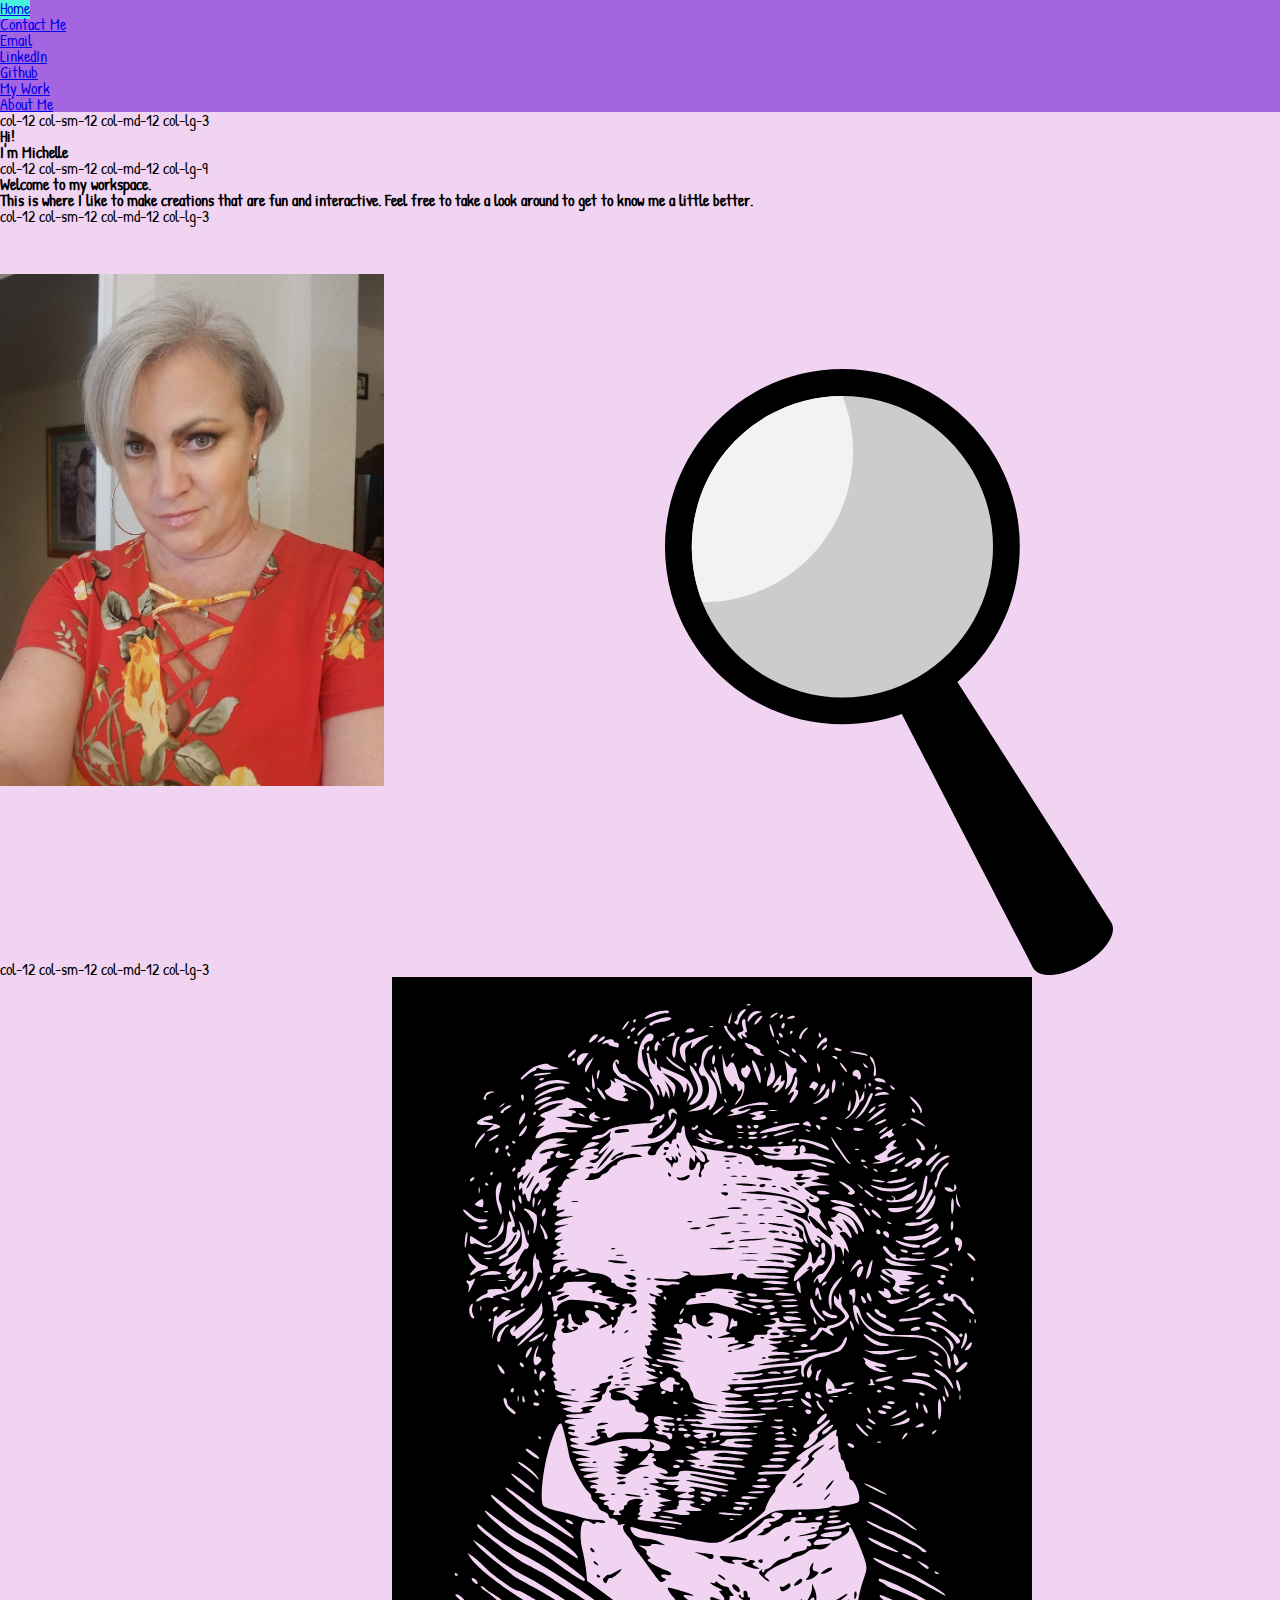
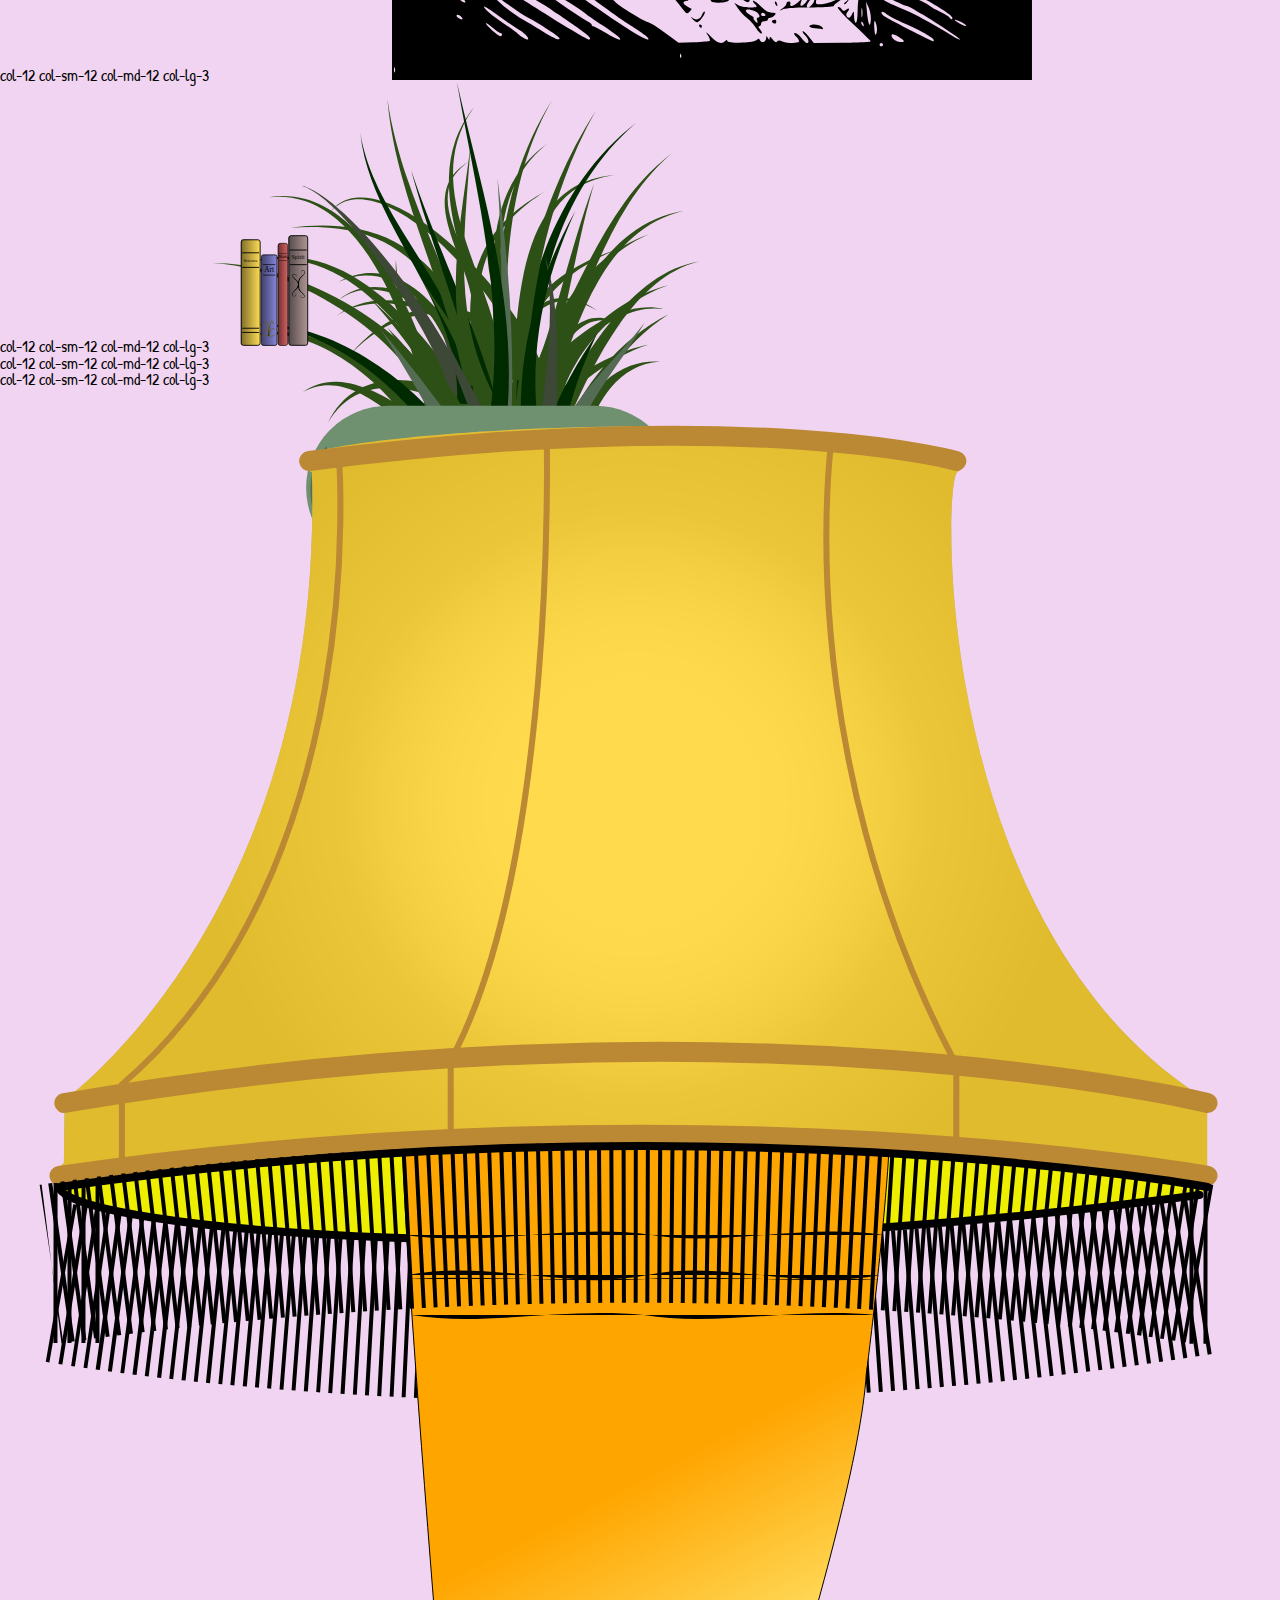
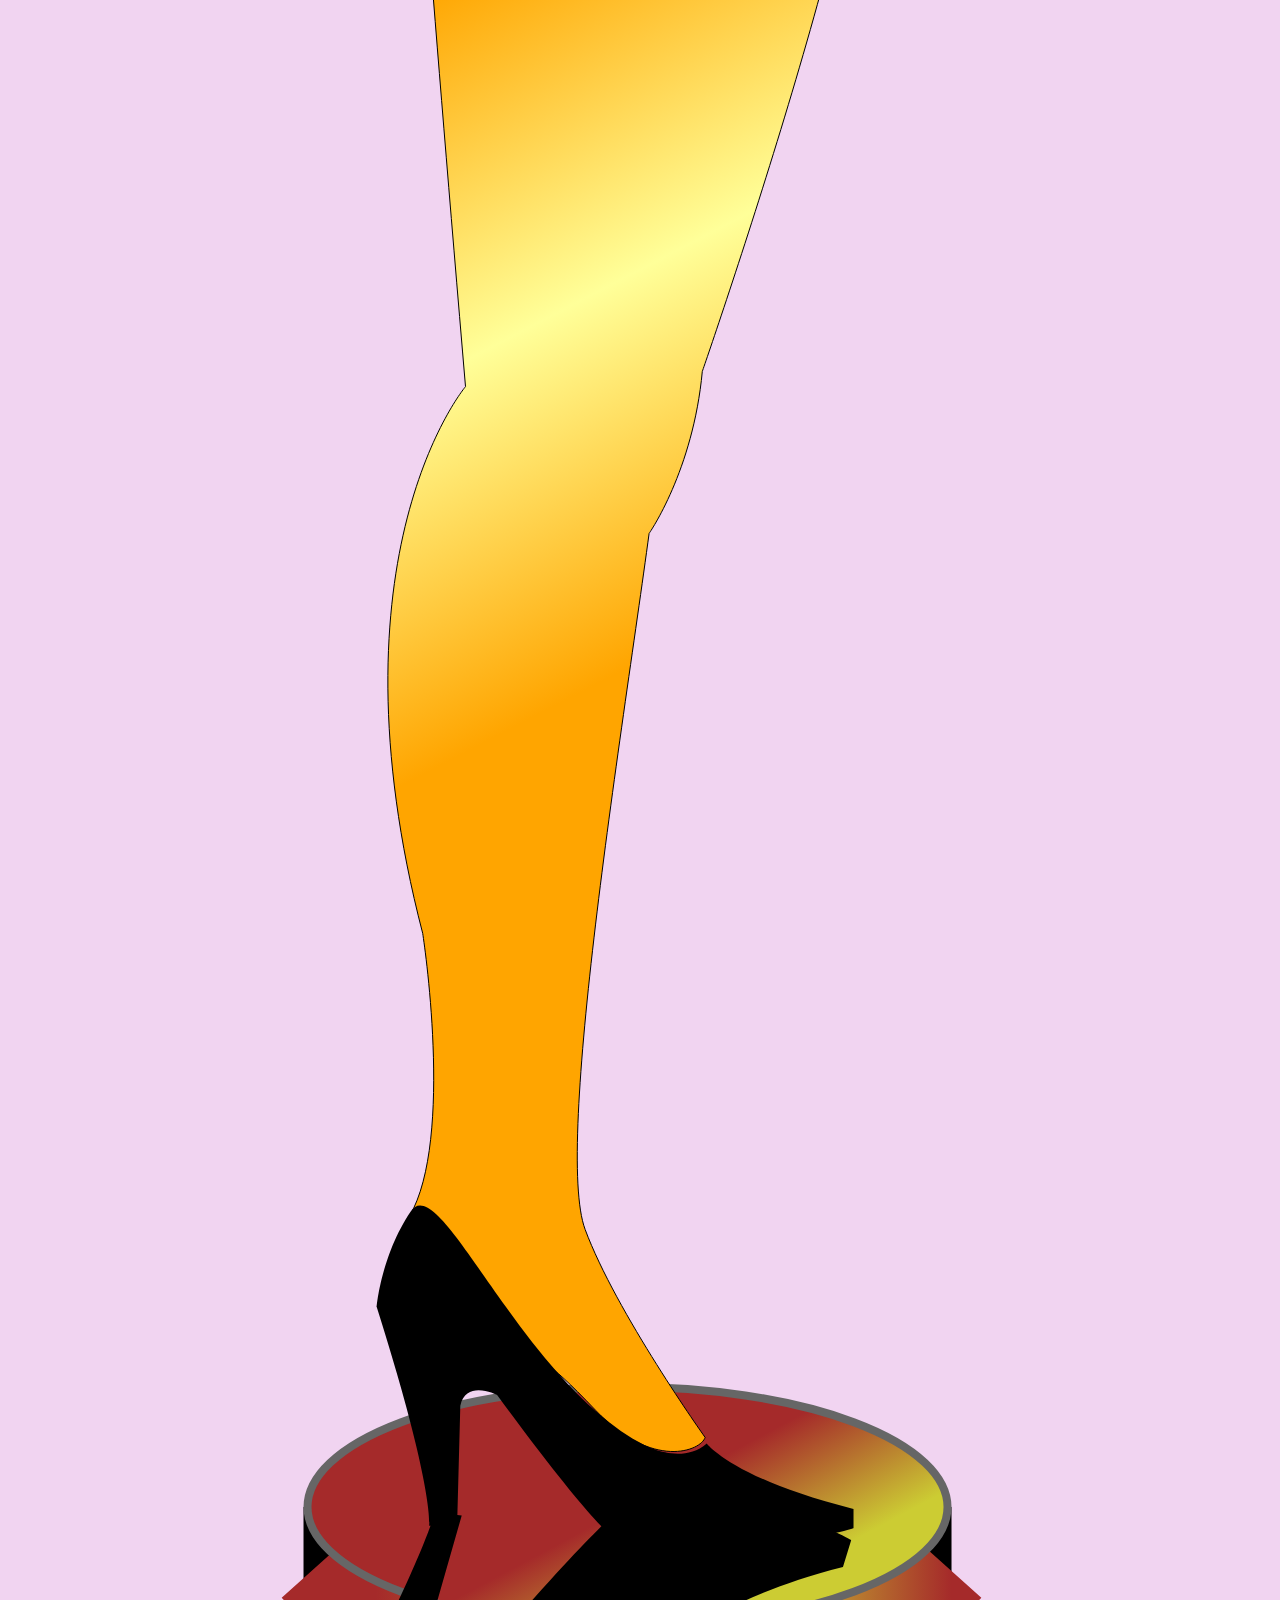
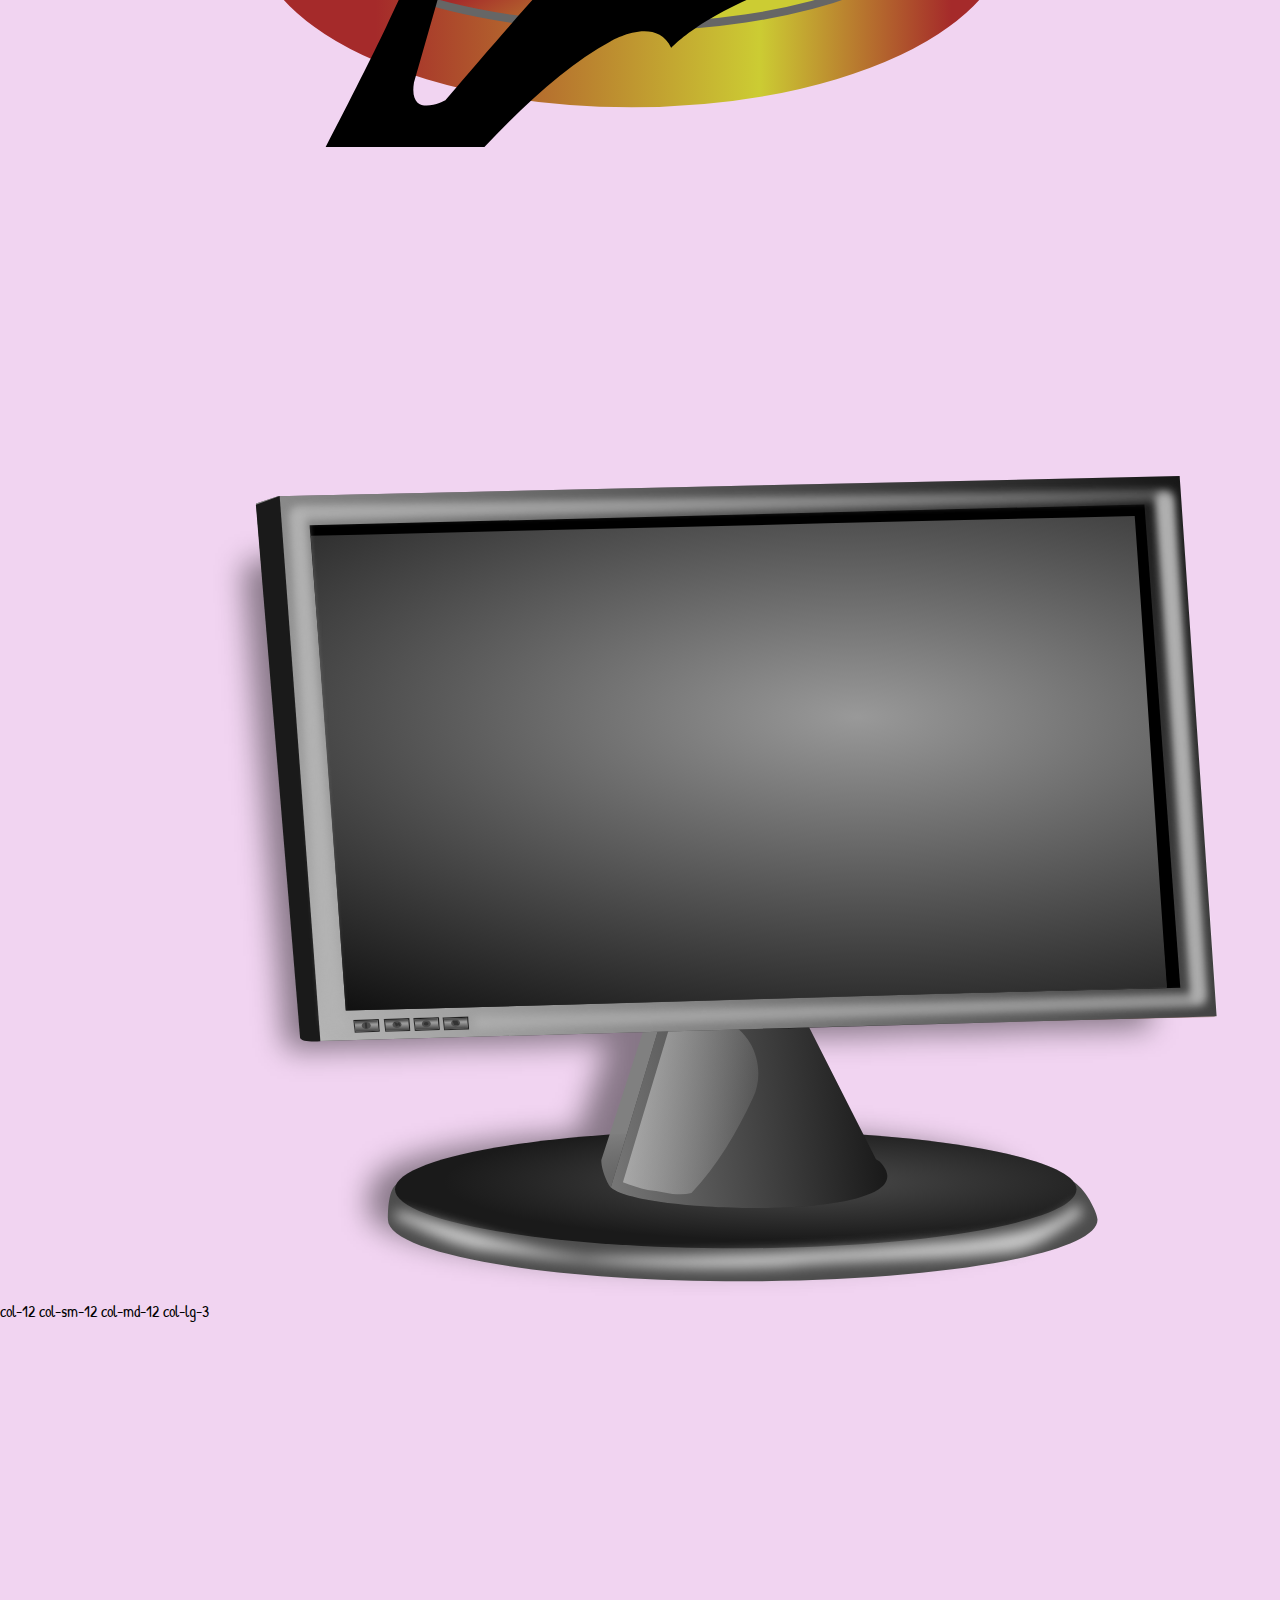
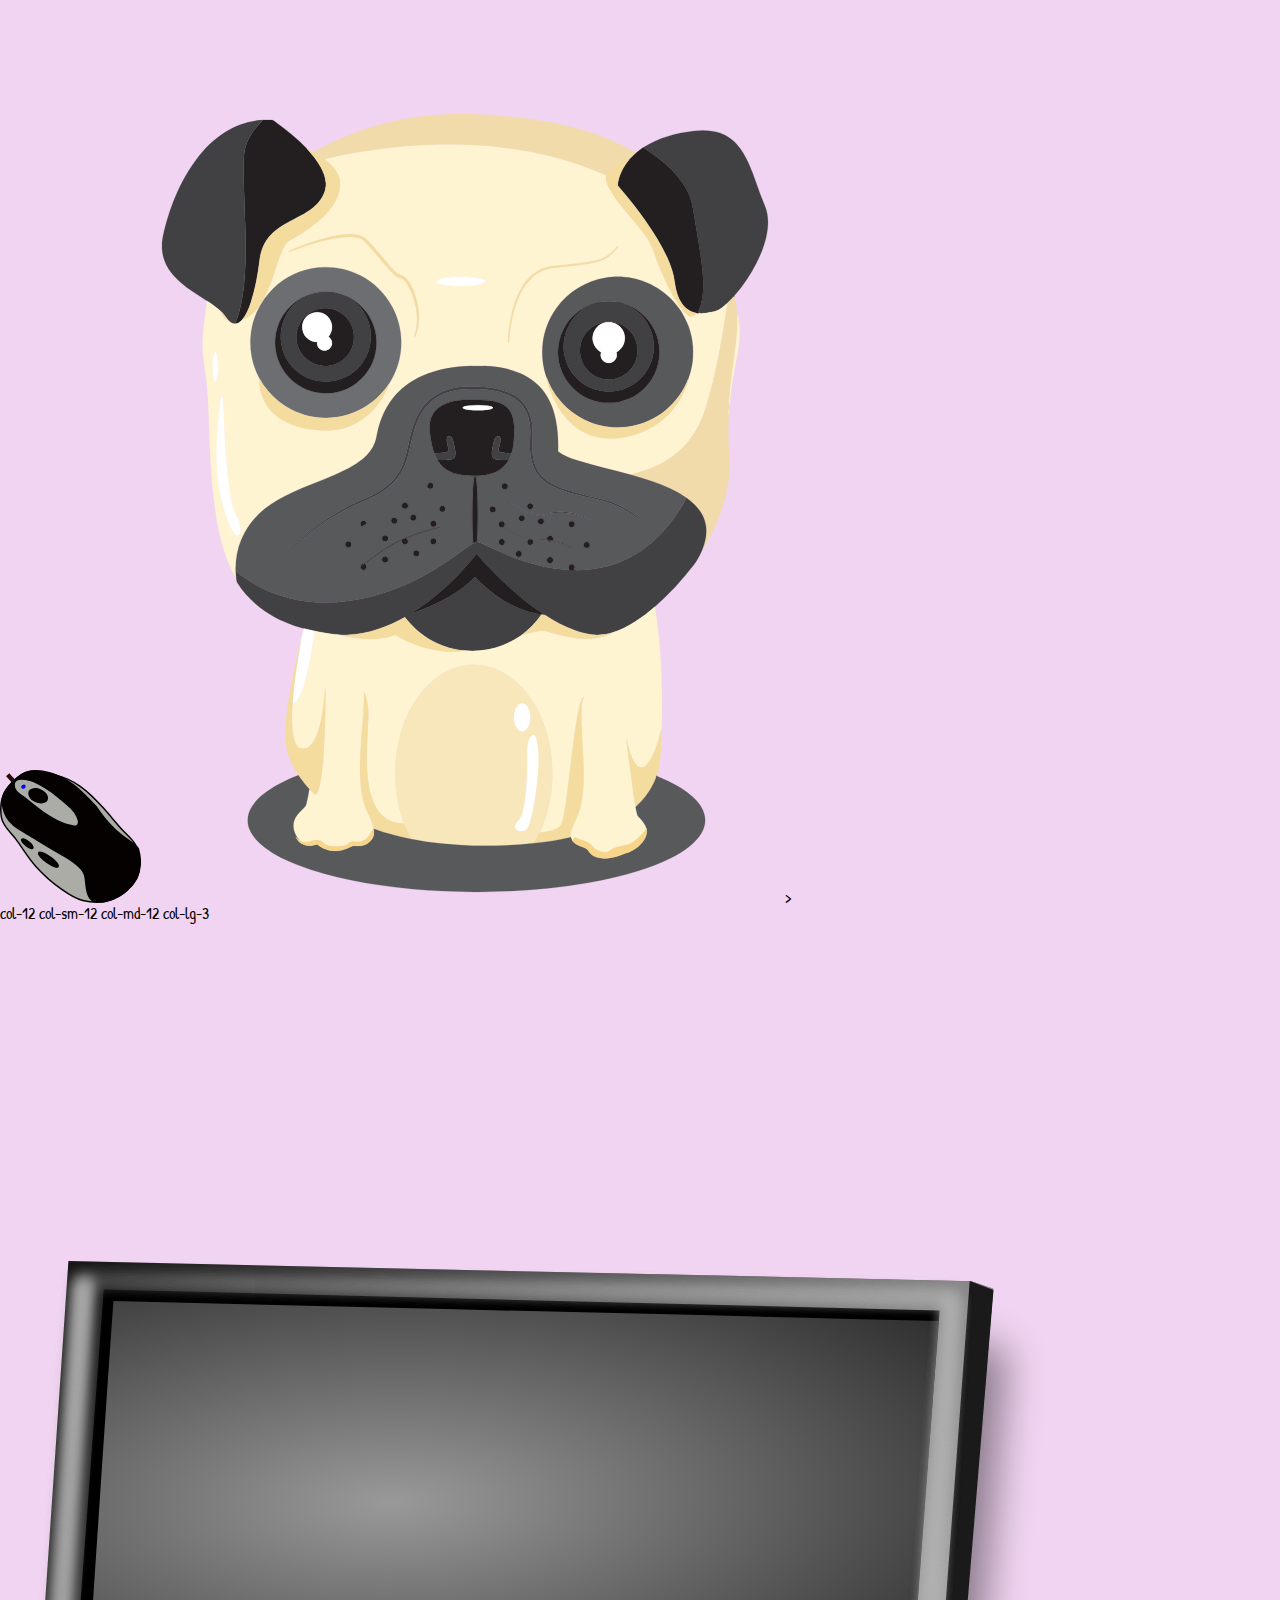
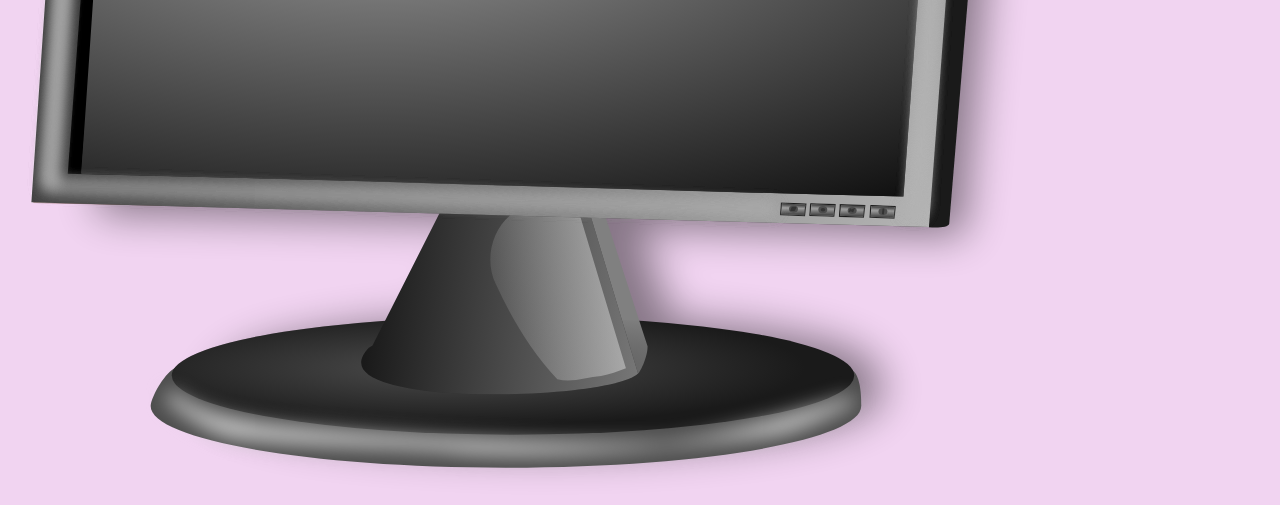
==== index.html @ cac2858b "worked on intro image" ====
<!DOCTYPE html>
<html lang="en">

<head>
  <meta charset="UTF-8" />
  <meta name="viewport" content="width=device-width, initial-scale=1.0" />
  <meta http-equiv="X-UA-Compatible" content="ie=edge" />
  <title>Michelle // portfolio-in Bootstrap</title>

  <!-- fonts -->
  <link rel="preconnect" href="https://fonts.gstatic.com" />
  <link href="https://fonts.googleapis.com/css2?family=Pacifico&display=swap" rel="stylesheet" />
  <link rel="preconnect" href="https://fonts.gstatic.com" />
  <link href="https://fonts.googleapis.com/css2?family=Patrick+Hand&display=swap" rel="stylesheet" />

  <!-- bootstrap -->
  <link href="https://cdn.jsdelivr.net/npm/bootstrap@5.0.1/dist/css/bootstrap.min.css" rel="stylesheet" integrity="sha384-+0n0xVW2eSR5OomGNYDnhzAbDsOXxcvSN1TPprVMTNDbiYZCxYbOOl7+AMvyTG2x"
    crossorigin="anonymous">


  <link rel="stylesheet" href="reset.css" />
  <!-- css -->
  <link rel="stylesheet" type="text/css" href="style.css" />
</head>

<body>

  <!-- nav -->
  <ul class="nav nav-tabs nav-fill">
    <li class="nav-item">
      <a class="nav-link active" aria-current="page" href="#home">Home</a>
    </li>
    <li class="nav-item dropdown">
      <a class="nav-link dropdown-toggle" data-bs-toggle="dropdown" href="#" contact-me role="button" aria-expanded="false">Contact Me</a>
      <ul class="dropdown-menu">
        <li><a class="dropdown-item" href="mailto:bertafamily@sbcglobal.net">Email</a></li>
        <li><a class="dropdown-item" href="https://linkedin.com/in/michelle-berta">LinkedIn</a></li>
        <li><a class="dropdown-item" href="https://github.com/MichelleBerta?tab=repositories">Github</a></li>
      </ul>
    </li>
    <li class="nav-item">
      <a class="nav-link" href="#" work>My Work</a>
    </li>
    <li class="nav-item">
      <a class="nav-link" href="#" about-me>About Me</a>
    </li>
  </ul>


  <!-- intro images bts -->

  <div class="container-fluid">
    <!-- row 1 -->
    <div class="row">
      <div class="col-12 col-sm-12 col-md-12 col-lg-3">
        col-12 col-sm-12 col-md-12 col-lg-3
        <h1>Hi! <br />I'm Michelle<br /></h1>
      </div>

      <div class="col-12 col-sm-12 col-md-12 col-lg-9">
        col-12 col-sm-12 col-md-12 col-lg-9
        <h3 class="welcome">
          Welcome to my workspace. <br />
          This is where I like to make
          creations that are fun and interactive.
          Feel free to take a look around to get to know me a little better.
        </h3>
      </div>
    </div>

    <!-- row 2 -->
    <div class="row">
      <div class="col-12 col-sm-12 col-md-12 col-lg-3">
        col-12 col-sm-12 col-md-12 col-lg-3
        <img src="assets/images/headshot copy.jpg" class="img-fluid" id="headshot" alt="headshot of Michelle in red dress" />
      </div>

      <div class="col-12 col-sm-12 col-md-12 col-lg-3">
        col-12 col-sm-12 col-md-12 col-lg-3


        <img class="img-fluid" id="left-books" src="assets/images/graphics/Books.svg" alt="bookshelf" />

        <img class="img-fluid" id="magnifying-glass" src="assets/images/graphics/magnifying-glass.svg" alt="magnifying-glass" />

      </div>
     

      <div class="col-12 col-sm-12 col-md-12 col-lg-3">
        col-12 col-sm-12 col-md-12 col-lg-3


        <img class="img-fluid" id="Beethoven" src="assets/images/graphics/Ludwig-van-Beethoven.svg" alt="photo of Beethoven" />
      </div>

      <div class="col-12 col-sm-12 col-md-12 col-lg-3">
        col-12 col-sm-12 col-md-12 col-lg-3

        <img class="img-fluid" id="plant" src="assets/images/graphics/Potted-Grass.svg" alt="potted plant" />

        <img class="img-fluid" id="left-books" src="assets/images/graphics/Books.svg" alt="bookshelf" />

      </div>

    </div>
    <!-- row 3 -->
    <div class="row">
      <div class="col-12 col-sm-12 col-md-12 col-lg-3">
        col-12 col-sm-12 col-md-12 col-lg-3


      </div>
      <div class="col-12 col-sm-12 col-md-12 col-lg-3">
        col-12 col-sm-12 col-md-12 col-lg-3
        <img class="img-fluid" id="lamp" src="assets/images/graphics/leglamp.svg" alt="leglamp glow of electric sex" />

      </div>
      <div class="col-12 col-sm-12 col-md-12 col-lg-3">
        col-12 col-sm-12 col-md-12 col-lg-3
        <img class="img-fluid" id="left-monitor" src="assets/images/graphics/monitor-left.svg" alt="monitor" />

        <img class="img-fluid" id="mouse" src="assets/images/graphics/mouse.svg" alt="mouse" />

        <img class="img-fluid" id="pug" src="assets/images/graphics/pug.svg" alt="pug" />>
      </div>

      <div class="col-12 col-sm-12 col-md-12 col-lg-3">
        col-12 col-sm-12 col-md-12 col-lg-3
        <img class="img-fluid" id="right-monitor" src="assets/images/graphics/monitor-right.svg" alt="monitor" />

      </div>

    </div>

  </div>















  </div>



  <script src="https://cdn.jsdelivr.net/npm/bootstrap@5.0.1/dist/js/bootstrap.bundle.min.js" integrity="sha384-gtEjrD/SeCtmISkJkNUaaKMoLD0//ElJ19smozuHV6z3Iehds+3Ulb9Bn9Plx0x4"
    crossorigin="anonymous"></script>
---- style.css ----
* {
    font-family: "Patrick Hand", cursive;
    --purple: #a565e0;
    --charcoal: #39373b;
    --mint: #46f2db;
    --light: #f8f9fa;
    --pink: #f1d4f1;
    --yellow: #f5f3bf;
  }
  
  body {
    background-color: var(--pink);
  }
  
  .nav {
      background-color: var(--purple);
      color: var(--light);
  }

  .active {
      background-color: var(--mint);
  }


/* Row 1 of workspace images */
#left-books {
    max-width: 13%;
    margin-top: 5%;
    margin-left: -40%;
  }
  
  #magnifying-glass {
    max-width: 35%;
    margin-left: 62%;
    margin-top: -43%;
  }
  
  #Beethoven {
    max-width: 50%;
    margin-left: 14%;
    margin-top: 0%;
  }
  
  #plant {
    max-width: 38%;
    margin-bottom: -17%;
  }
  
  #right-books {
    max-width: 24%;
    margin-left: 72%;
    margin-top: -147%;
  }
  
  /* Row 2 of workspace images */
  #left-monitor {
    max-width: 83%;
    margin-top: 23%;
  }
  
  #right-monitor {
    max-width: 83%;
    margin-top: 24%;
    margin-right: 10%;
  }
  
  #mouse {
    max-width: 11%;
  }
  
  /* Row 3 of workspace images */
  #pug {
    max-width: 50%;
    margin-top: 30%;
  }
  
  /* #workspace {
    max-width: 100%;
    display: block;
    margin: auto;
  } */
  
  #headshot {
    max-width: 30%;
    display: block;
    padding-top: 50px;
  }

  /* DARK MODE */
.dark {
    background-color: var(--charcoal);
}

.dark h1,
.dark h3,
.dark .card,
.dark .card-title {
  color: var(--mint);
}
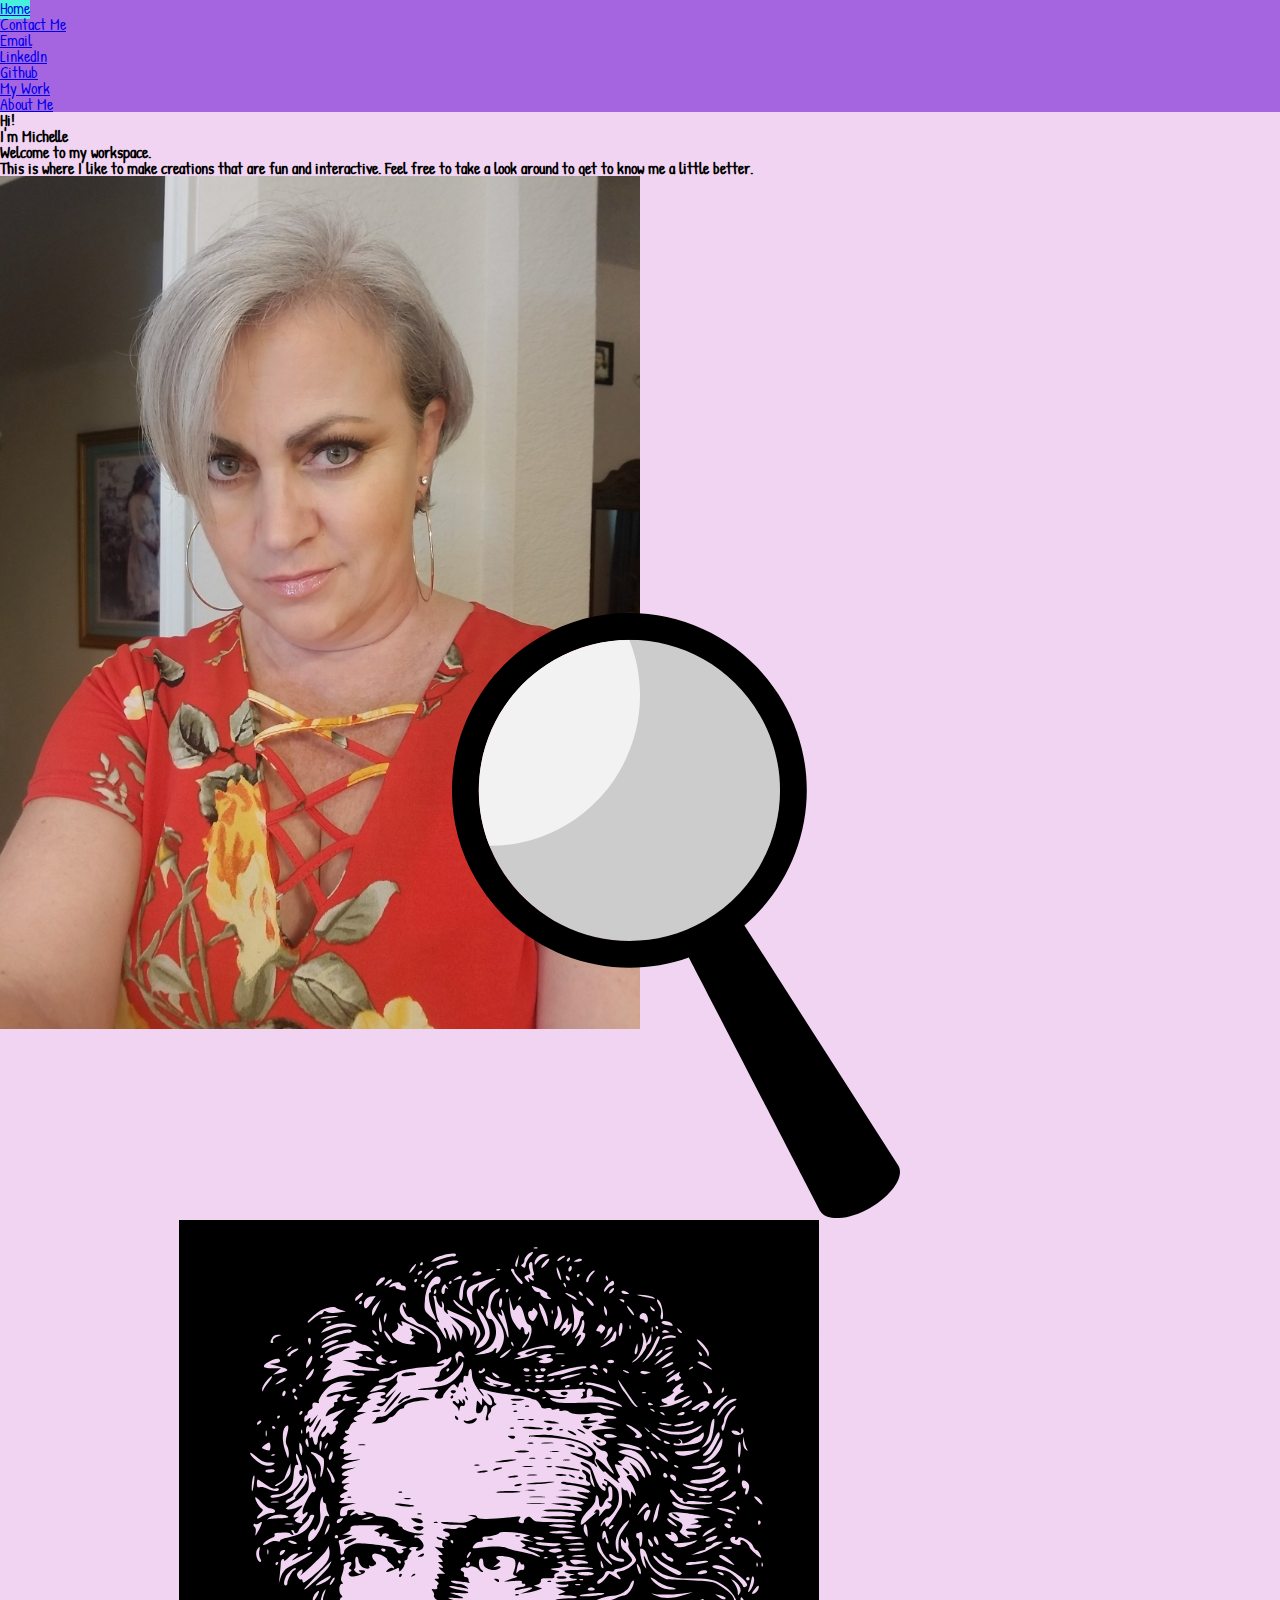
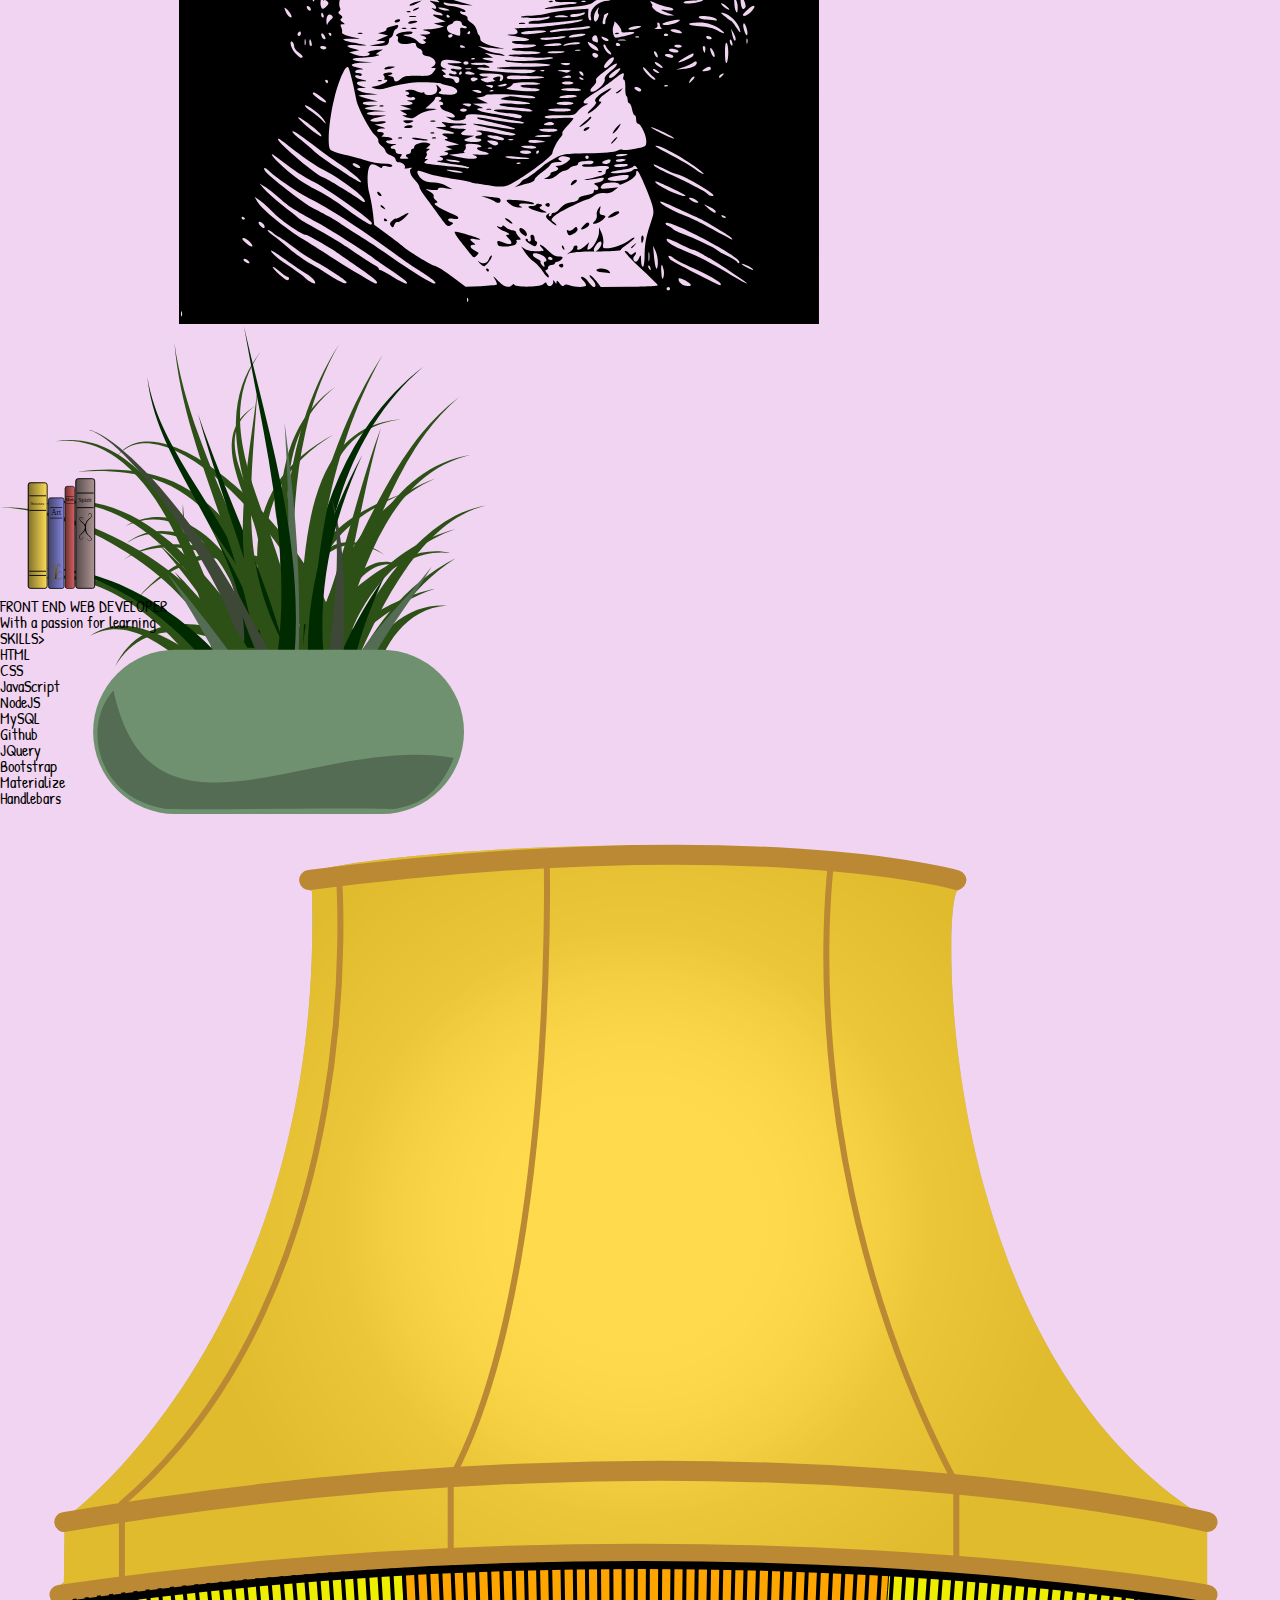
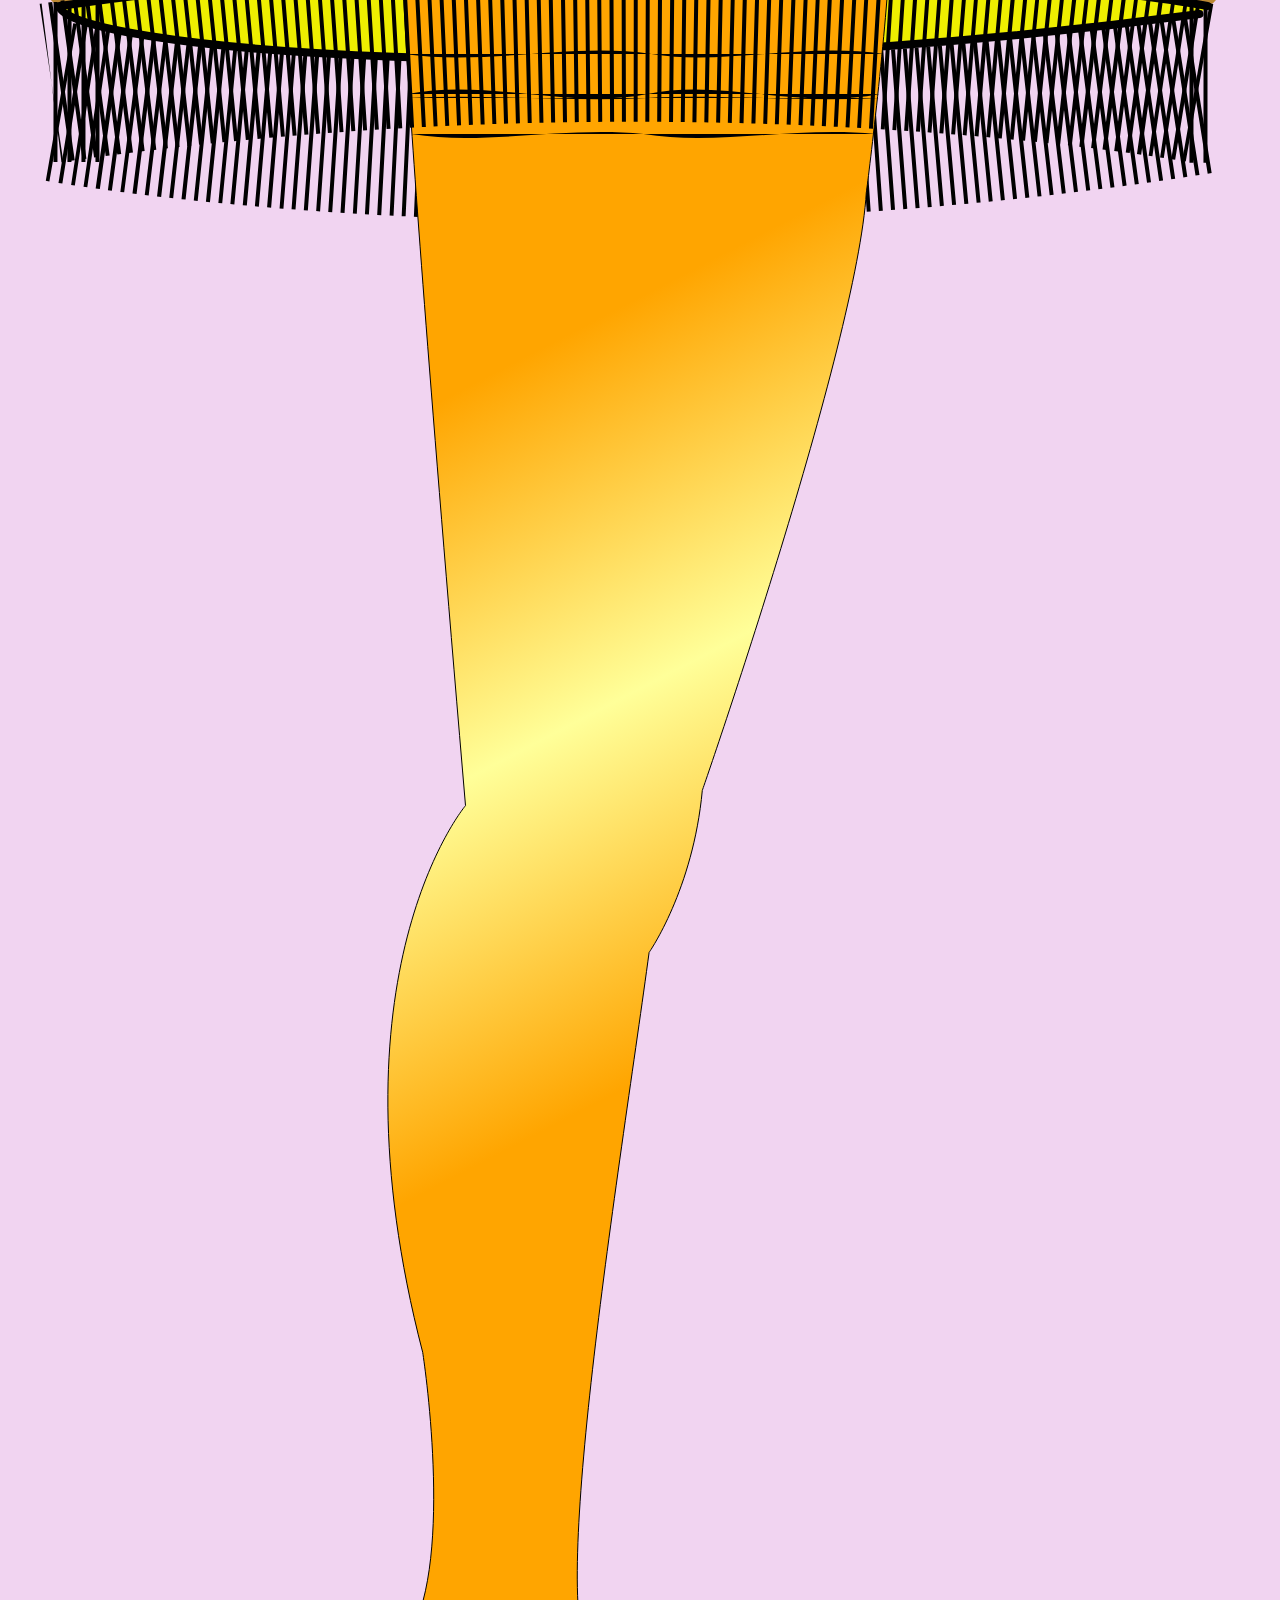
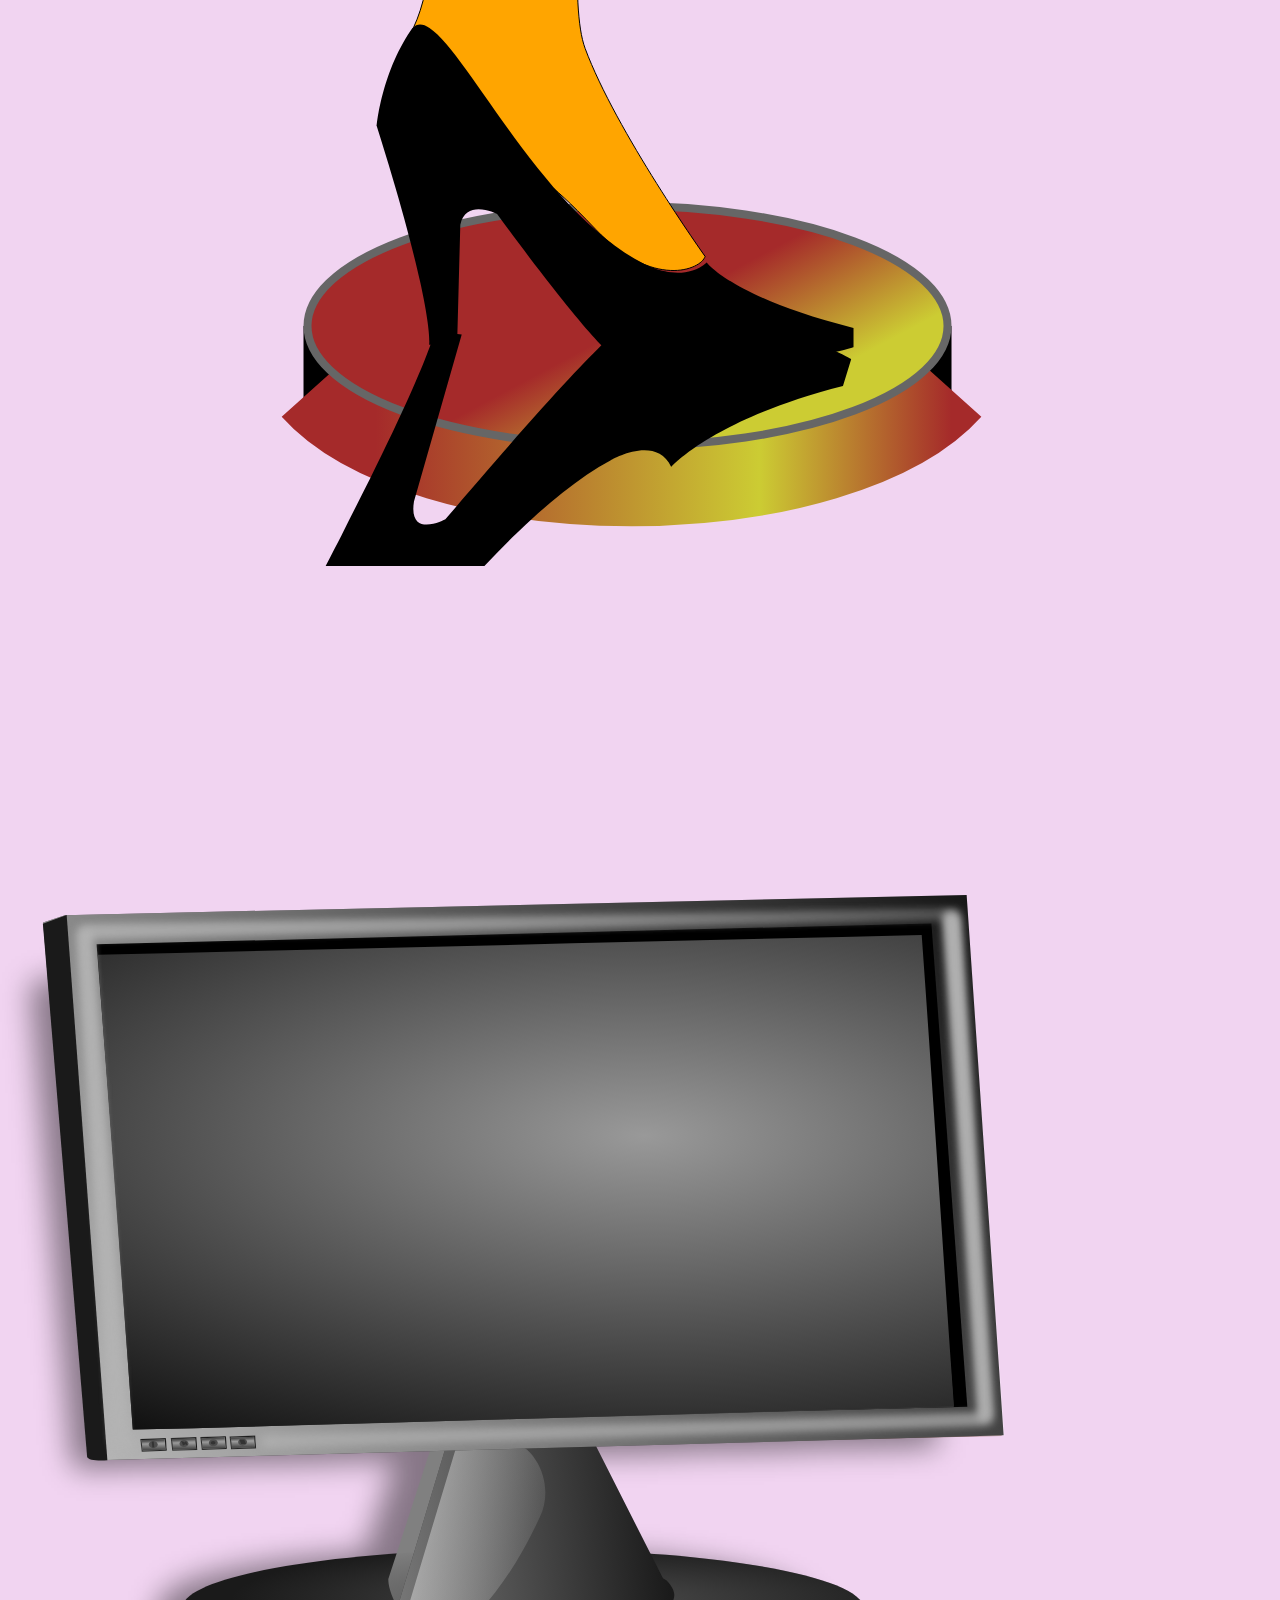
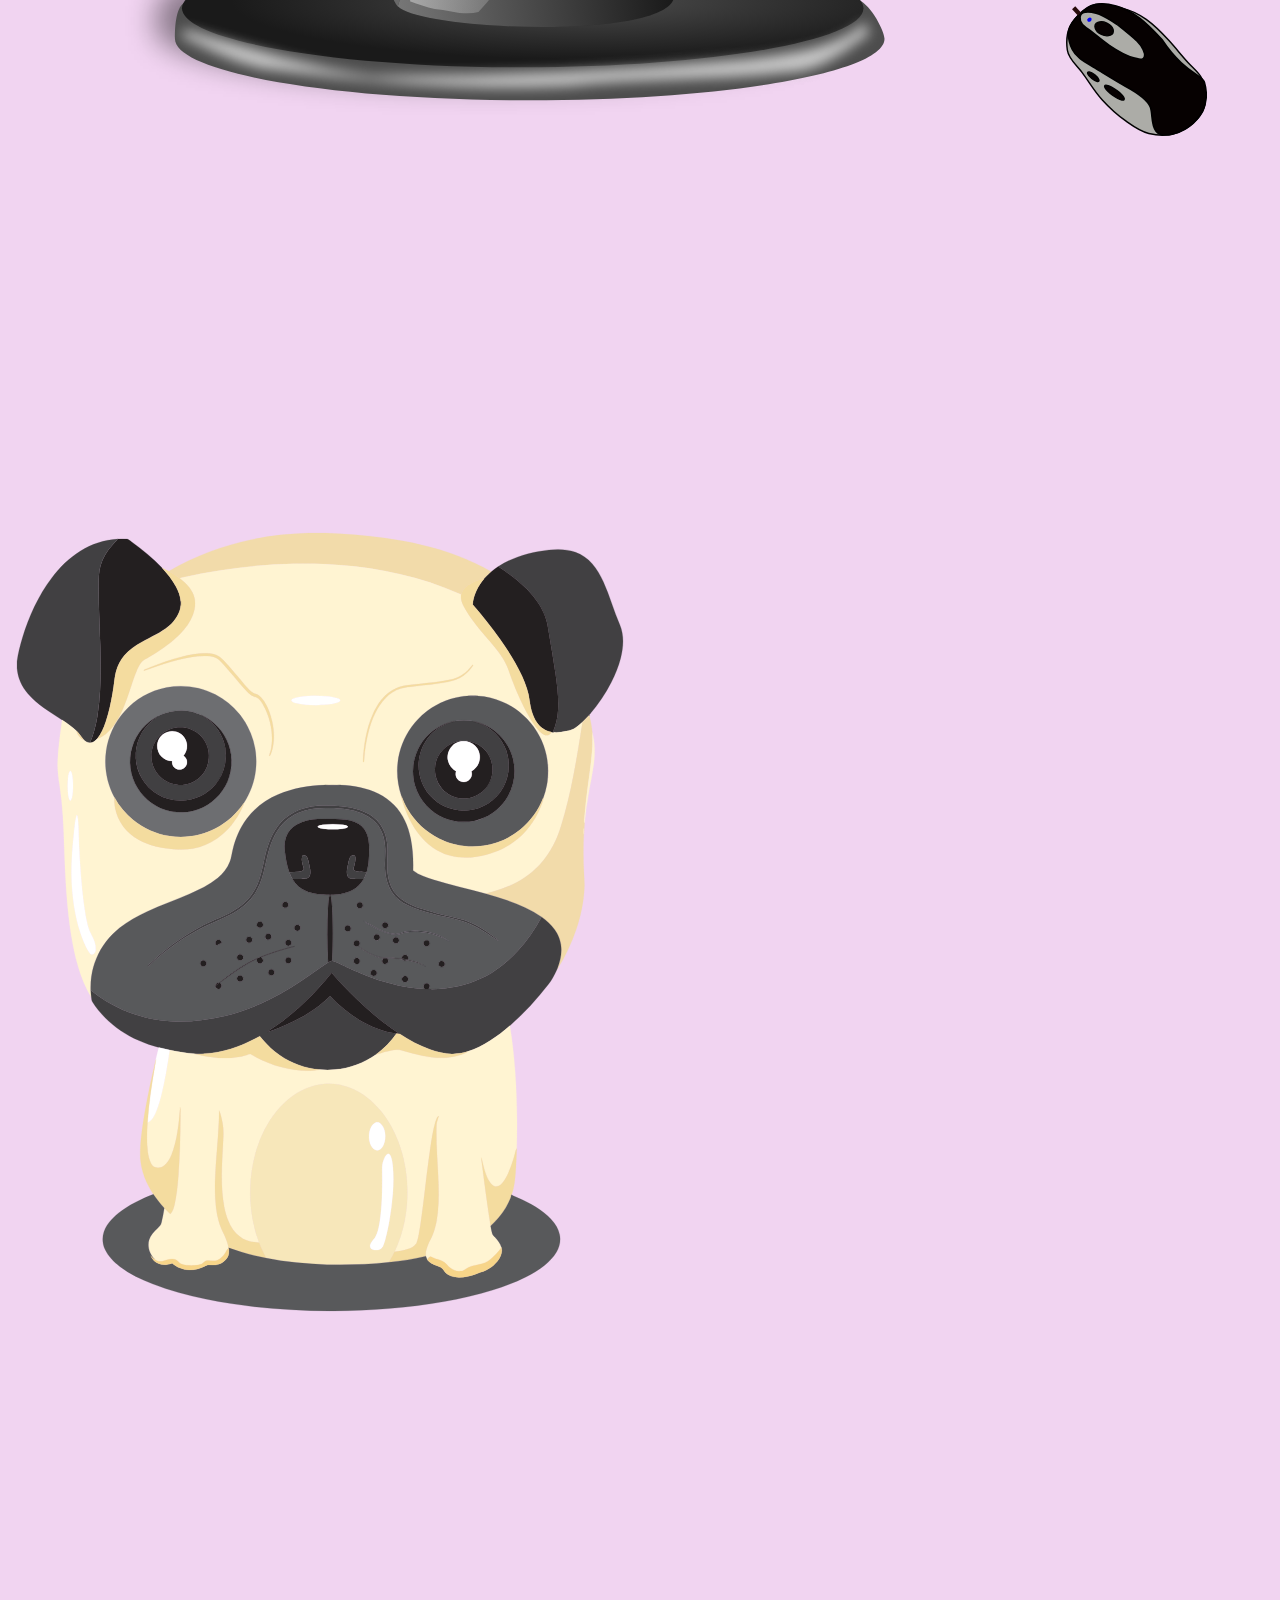
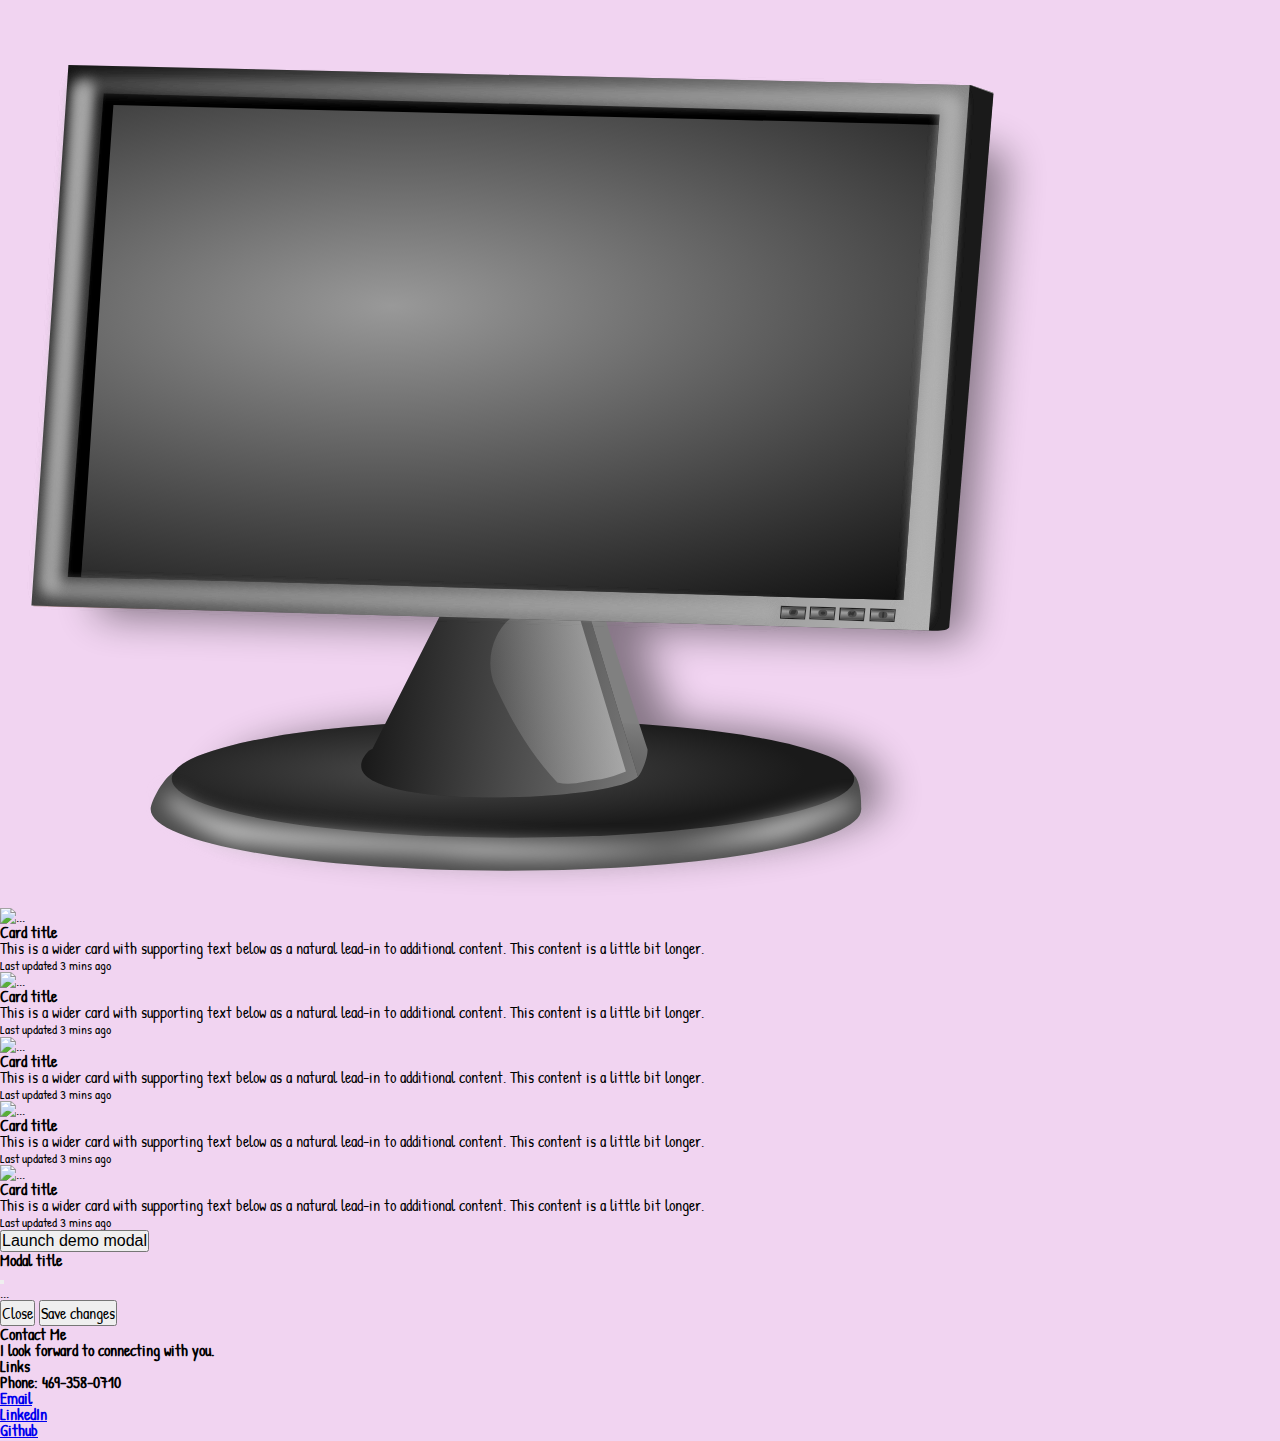
==== commit 3f86f5bd: "inserted place holders for work cards and about me modal" ====
--- a/index.html
+++ b/index.html
@@ -53,12 +53,10 @@
     <!-- row 1 -->
     <div class="row">
       <div class="col-12 col-sm-12 col-md-12 col-lg-3">
-        col-12 col-sm-12 col-md-12 col-lg-3
         <h1>Hi! <br />I'm Michelle<br /></h1>
       </div>
 
       <div class="col-12 col-sm-12 col-md-12 col-lg-9">
-        col-12 col-sm-12 col-md-12 col-lg-9
         <h3 class="welcome">
           Welcome to my workspace. <br />
           This is where I like to make
@@ -71,84 +69,173 @@
     <!-- row 2 -->
     <div class="row">
       <div class="col-12 col-sm-12 col-md-12 col-lg-3">
-        col-12 col-sm-12 col-md-12 col-lg-3
-        <img src="assets/images/headshot copy.jpg" class="img-fluid" id="headshot" alt="headshot of Michelle in red dress" />
-      </div>
-
-      <div class="col-12 col-sm-12 col-md-12 col-lg-3">
-        col-12 col-sm-12 col-md-12 col-lg-3
-
-
+        <img src="assets/images/headshot copy.jpg" class="img-fluid rounded-circle"
+        id="headshot" alt="headshot of Michelle in red dress" />
+      </div>
+
+      <div class="col-12 col-sm-12 col-md-12 col-lg-3">
         <img class="img-fluid" id="left-books" src="assets/images/graphics/Books.svg" alt="bookshelf" />
 
         <img class="img-fluid" id="magnifying-glass" src="assets/images/graphics/magnifying-glass.svg" alt="magnifying-glass" />
-
-      </div>
-     
-
-      <div class="col-12 col-sm-12 col-md-12 col-lg-3">
-        col-12 col-sm-12 col-md-12 col-lg-3
-
-
+      </div>
+
+      <div class="col-12 col-sm-12 col-md-12 col-lg-3">
         <img class="img-fluid" id="Beethoven" src="assets/images/graphics/Ludwig-van-Beethoven.svg" alt="photo of Beethoven" />
       </div>
 
       <div class="col-12 col-sm-12 col-md-12 col-lg-3">
-        col-12 col-sm-12 col-md-12 col-lg-3
-
         <img class="img-fluid" id="plant" src="assets/images/graphics/Potted-Grass.svg" alt="potted plant" />
 
         <img class="img-fluid" id="left-books" src="assets/images/graphics/Books.svg" alt="bookshelf" />
 
       </div>
-
-    </div>
+    </div>
+
     <!-- row 3 -->
     <div class="row">
       <div class="col-12 col-sm-12 col-md-12 col-lg-3">
-        col-12 col-sm-12 col-md-12 col-lg-3
-
-
-      </div>
-      <div class="col-12 col-sm-12 col-md-12 col-lg-3">
-        col-12 col-sm-12 col-md-12 col-lg-3
+        <P>FRONT END WEB DEVELOPER<br />
+          With a passion for learning</P>
+        <ul class="skills">SKILLS>
+          <li>HTML</li>
+          <li>CSS</li>
+          <li>JavaScript</li>
+          <li>NodeJS</li>
+          <li>MySQL</li>
+          <li>Github</li>
+          <li>JQuery</li>
+          <li>Bootstrap</li>
+          <li>Materialize</li>
+          <li>Handlebars</li>
+        </ul>
+      </div>
+      <div class="col-12 col-sm-12 col-md-12 col-lg-3">
         <img class="img-fluid" id="lamp" src="assets/images/graphics/leglamp.svg" alt="leglamp glow of electric sex" />
 
       </div>
       <div class="col-12 col-sm-12 col-md-12 col-lg-3">
-        col-12 col-sm-12 col-md-12 col-lg-3
         <img class="img-fluid" id="left-monitor" src="assets/images/graphics/monitor-left.svg" alt="monitor" />
 
         <img class="img-fluid" id="mouse" src="assets/images/graphics/mouse.svg" alt="mouse" />
 
-        <img class="img-fluid" id="pug" src="assets/images/graphics/pug.svg" alt="pug" />>
-      </div>
-
-      <div class="col-12 col-sm-12 col-md-12 col-lg-3">
-        col-12 col-sm-12 col-md-12 col-lg-3
+        <img class="img-fluid" id="pug" src="assets/images/graphics/pug.svg" alt="pug" />
+      </div>
+
+      <div class="col-12 col-sm-12 col-md-12 col-lg-3">
         <img class="img-fluid" id="right-monitor" src="assets/images/graphics/monitor-right.svg" alt="monitor" />
 
       </div>
-
-    </div>
-
-  </div>
-
-
-
-
-
-
-
-
-
-
-
-
-
-
-
-  </div>
+    </div>
+  </div>
+
+
+
+  <!-- work -->
+
+  <div class="card mb-3">
+    <img src="..." class="card-img-top" alt="...">
+    <div class="card-body">
+      <h5 class="card-title">Card title</h5>
+      <p class="card-text">This is a wider card with supporting text below as a natural lead-in to additional content. This content is a little bit longer.</p>
+      <p class="card-text"><small class="text-muted">Last updated 3 mins ago</small></p>
+    </div>
+  </div>
+
+  <div class="card mb-3">
+    <img src="..." class="card-img-top" alt="...">
+    <div class="card-body">
+      <h5 class="card-title">Card title</h5>
+      <p class="card-text">This is a wider card with supporting text below as a natural lead-in to additional content. This content is a little bit longer.</p>
+      <p class="card-text"><small class="text-muted">Last updated 3 mins ago</small></p>
+    </div>
+  </div>
+
+  <div class="card mb-3">
+    <img src="..." class="card-img-top" alt="...">
+    <div class="card-body">
+      <h5 class="card-title">Card title</h5>
+      <p class="card-text">This is a wider card with supporting text below as a natural lead-in to additional content. This content is a little bit longer.</p>
+      <p class="card-text"><small class="text-muted">Last updated 3 mins ago</small></p>
+    </div>
+  </div>
+
+  <div class="card mb-3">
+    <img src="..." class="card-img-top" alt="...">
+    <div class="card-body">
+      <h5 class="card-title">Card title</h5>
+      <p class="card-text">This is a wider card with supporting text below as a natural lead-in to additional content. This content is a little bit longer.</p>
+      <p class="card-text"><small class="text-muted">Last updated 3 mins ago</small></p>
+    </div>
+  </div>
+
+  <div class="card mb-3">
+    <img src="..." class="card-img-top" alt="...">
+    <div class="card-body">
+      <h5 class="card-title">Card title</h5>
+      <p class="card-text">This is a wider card with supporting text below as a natural lead-in to additional content. This content is a little bit longer.</p>
+      <p class="card-text"><small class="text-muted">Last updated 3 mins ago</small></p>
+    </div>
+  </div>
+
+  <!-- About Me -->
+
+  <!-- Scrollable modal -->
+  <!-- Button trigger modal -->
+  <button type="button" class="btn btn-primary" data-bs-toggle="modal" data-bs-target="#exampleModal">
+    Launch demo modal
+  </button>
+
+  <!-- Modal -->
+  <div class="modal fade" id="exampleModal" tabindex="-1" aria-labelledby="exampleModalLabel" aria-hidden="true">
+    <div class="modal-dialog">
+      <div class="modal-content">
+        <div class="modal-header">
+          <h5 class="modal-title" id="exampleModalLabel">Modal title</h5>
+          <button type="button" class="btn-close" data-bs-dismiss="modal" aria-label="Close"></button>
+        </div>
+        <div class="modal-body">
+          ...
+        </div>
+        <div class="modal-footer">
+          <button type="button" class="btn btn-secondary" data-bs-dismiss="modal">Close</button>
+          <button type="button" class="btn btn-primary">Save changes</button>
+        </div>
+      </div>
+    </div>
+  </div>
+
+  </div>
+
+  <!-- footer -->
+  <footer class="page-footer" id="footer">
+    <div class="row" id="contact">
+      <div class="col-lg-6 col-sm-12">
+        <h3 class="white-text">Contact Me</h3>
+        <h4>I look forward to connecting with you.
+        </h4>
+      </div>
+      <div class="col-lg-4 offset-lg-2 col-sm-12">
+        <h3 class="white-text">
+          Links</h3>
+        <h5>
+          <ul>
+            <li>
+              <a class="grey-text text-lighten-3">Phone: 469-358-0710</a>
+            </li>
+            <li>
+              <a class="grey-text text-lighten-3" href="mailto:bertafamily@sbcglobal.net" target="_blank">Email</a>
+            </li>
+            <li>
+              <a class="grey-text text-lighten-3" href="https://linkedin.com/in/michelle-berta" target="-blank">LinkedIn</a>
+            </li>
+            <li>
+              <a class="grey-text text-lighten-3" href="https://github.com/MichelleBerta?tab=repositories" target="_blank">Github</a>
+            </li>
+          </ul>
+        </h5>
+      </div>
+    </div>
+  </footer>
 
 
 
--- a/style.css
+++ b/style.css
@@ -74,16 +74,10 @@
     margin-top: 30%;
   }
   
-  /* #workspace {
-    max-width: 100%;
-    display: block;
-    margin: auto;
-  } */
   
   #headshot {
-    max-width: 30%;
     display: block;
-    padding-top: 50px;
+    max-width: 50%;
   }
 
   /* DARK MODE */
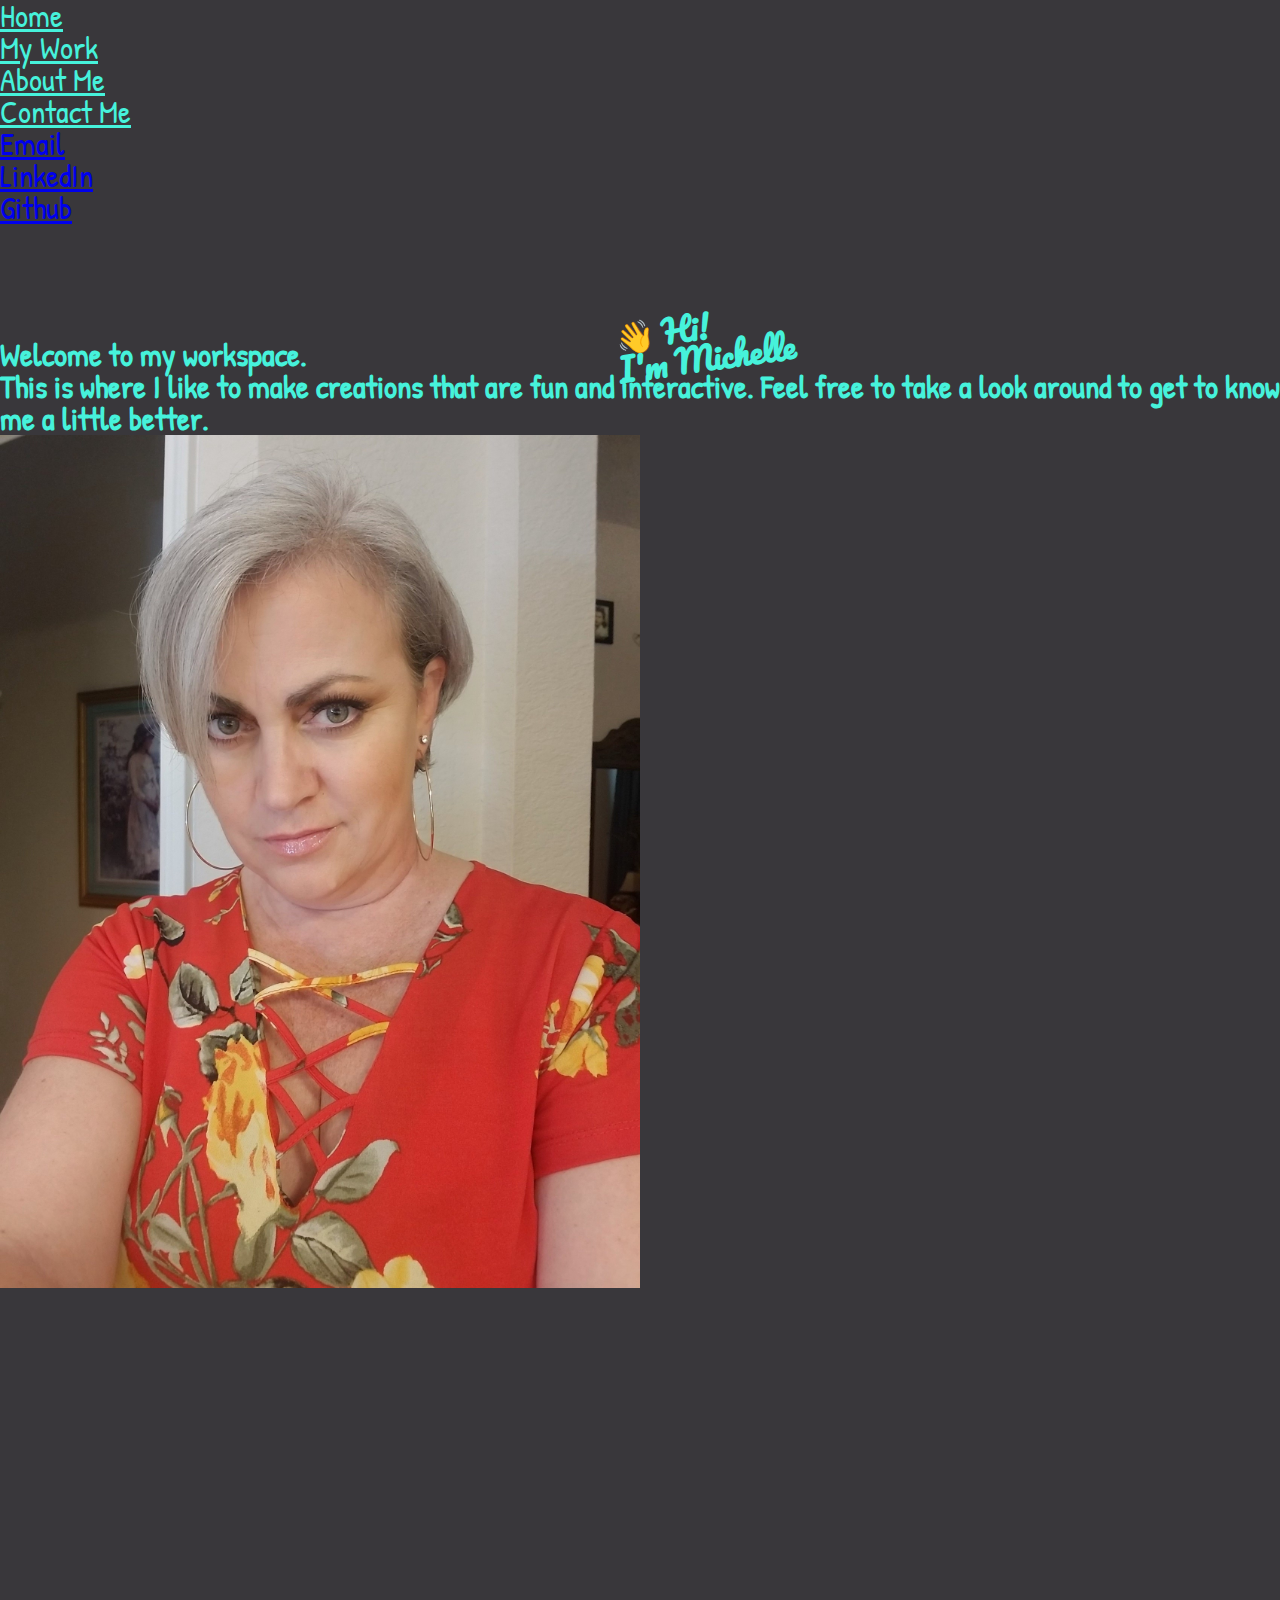
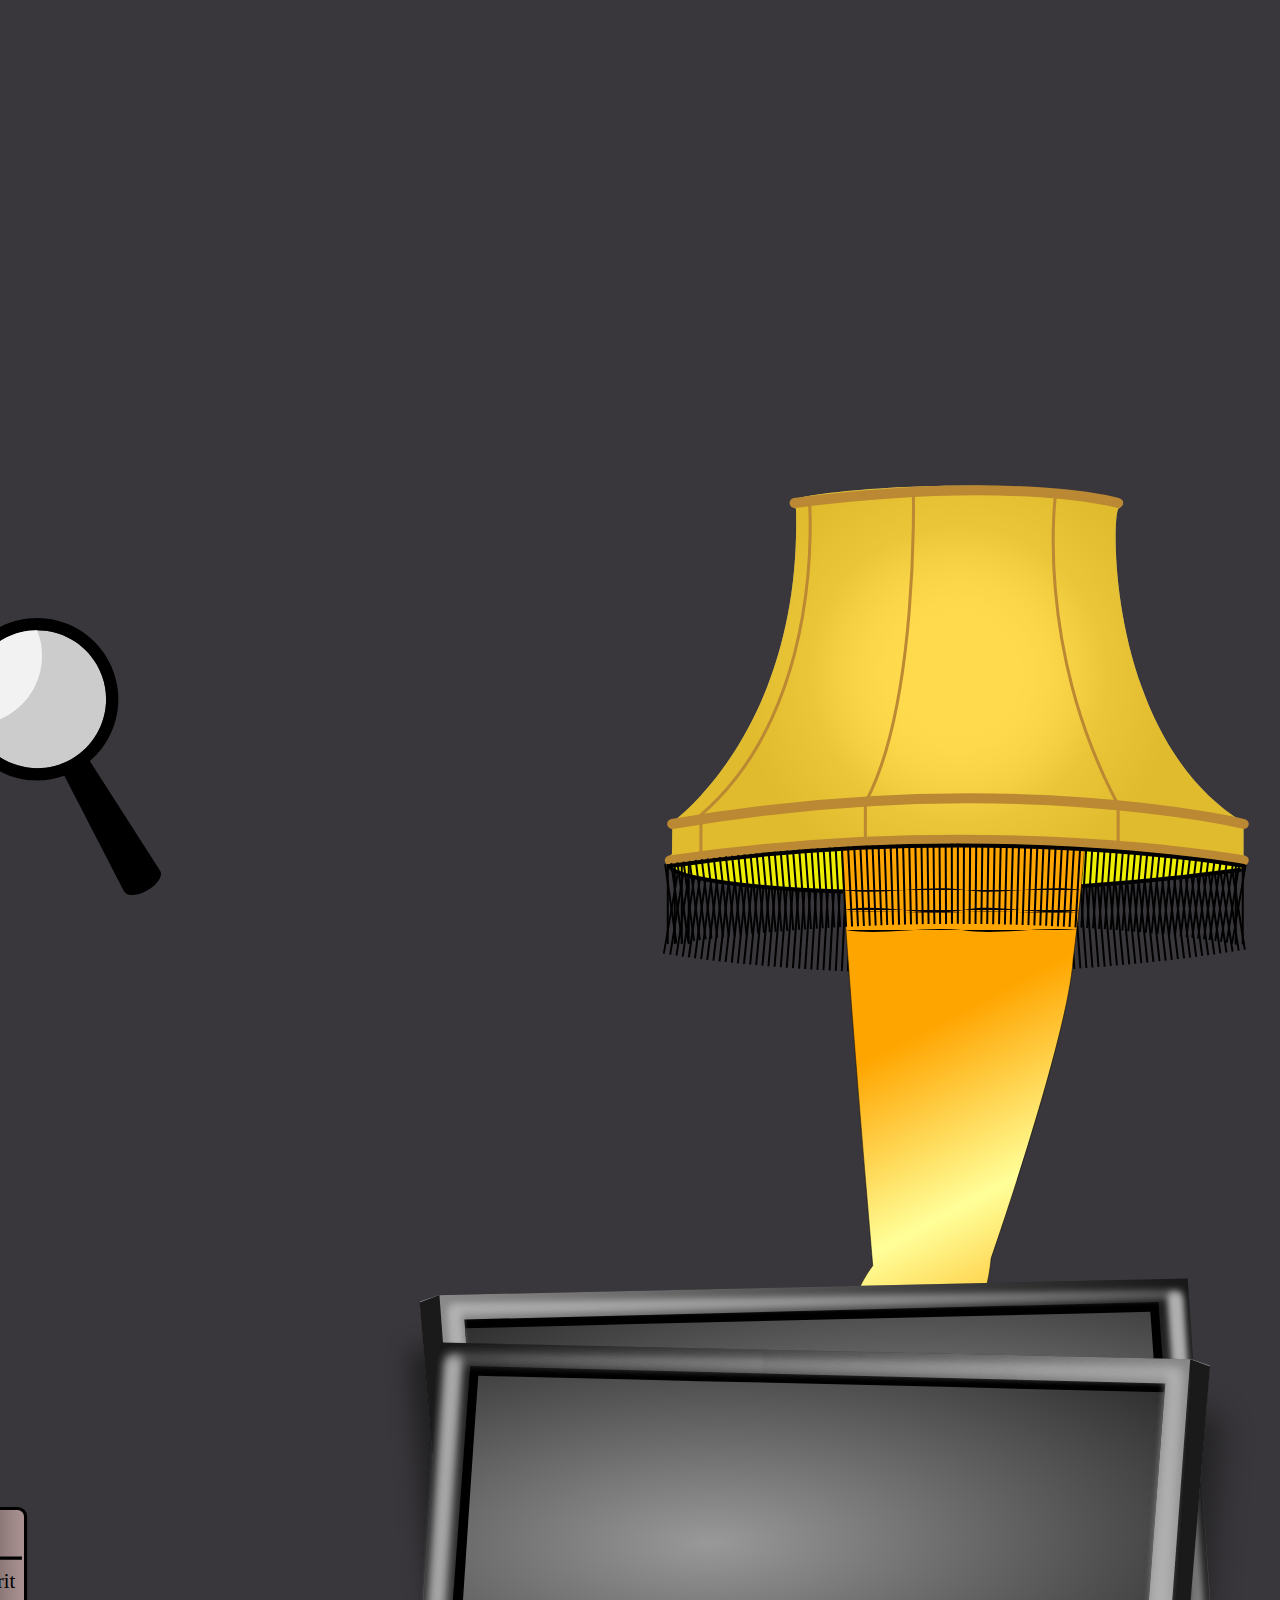
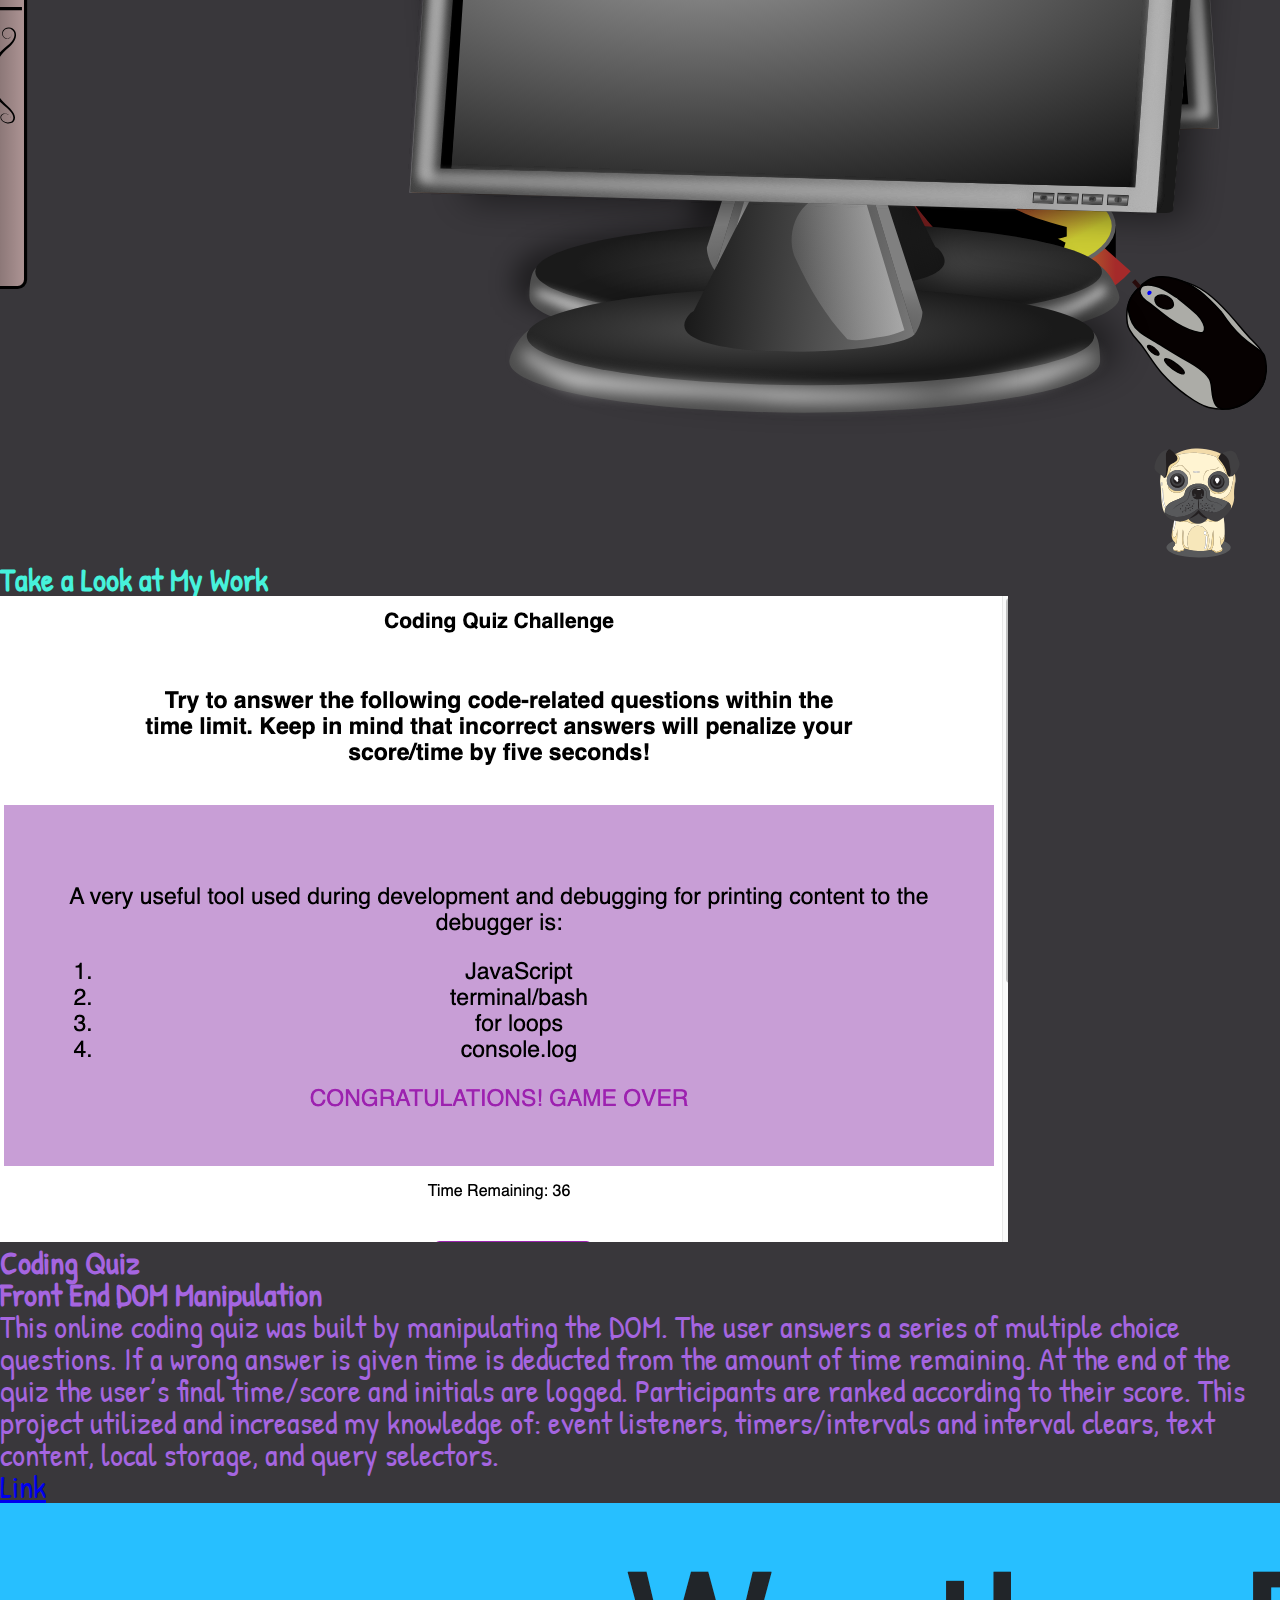
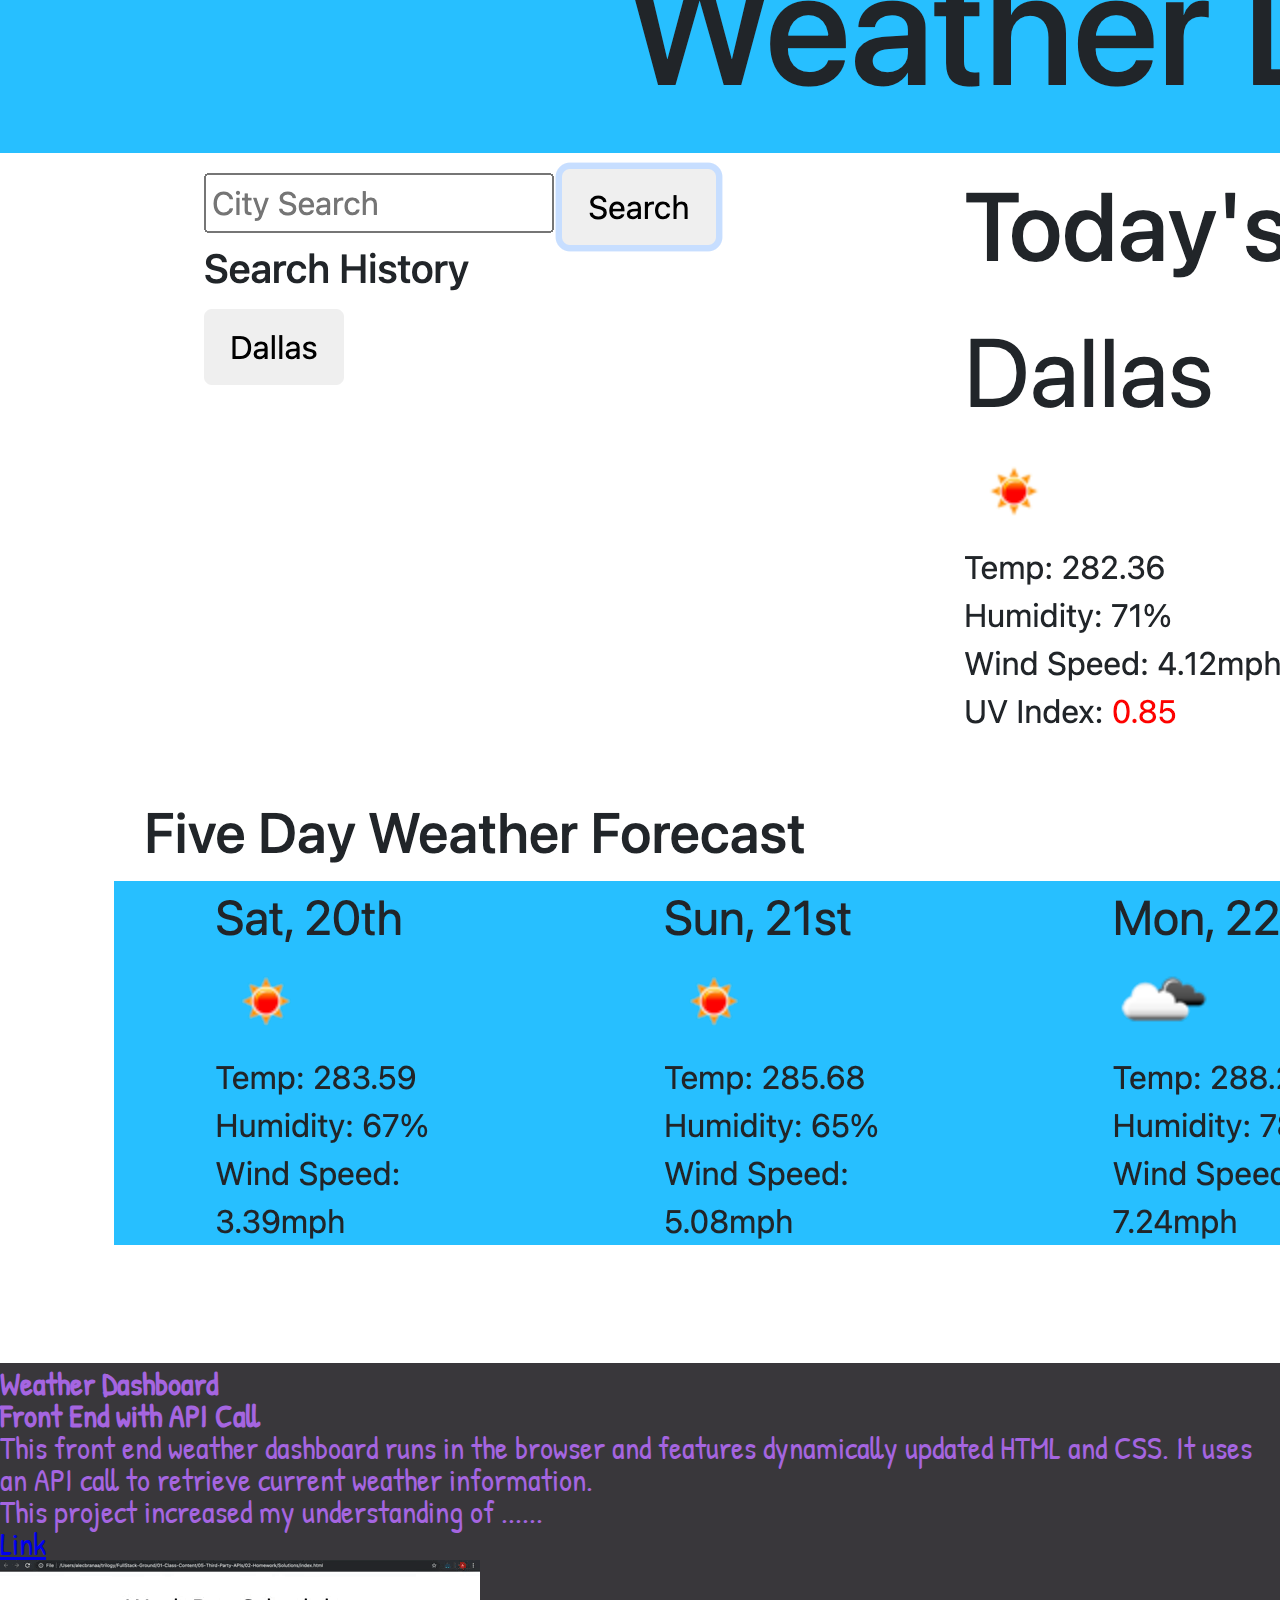
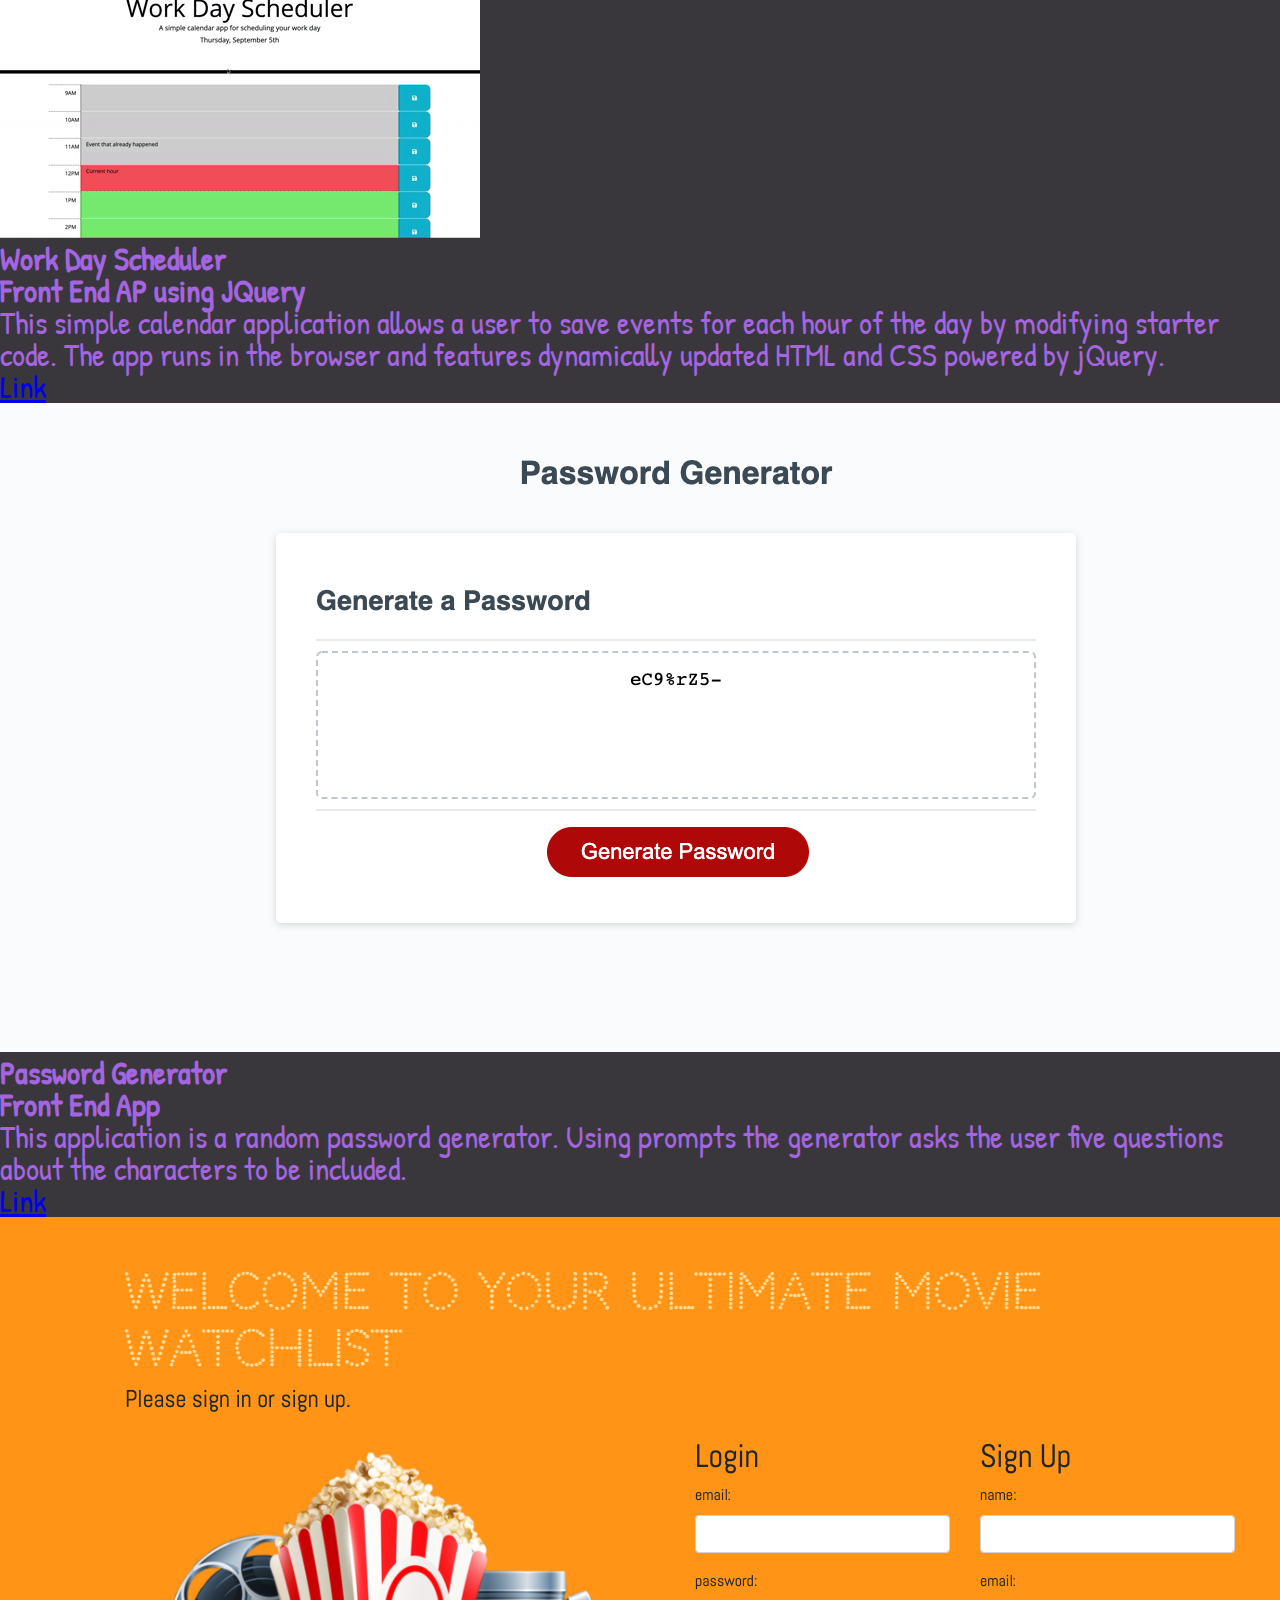
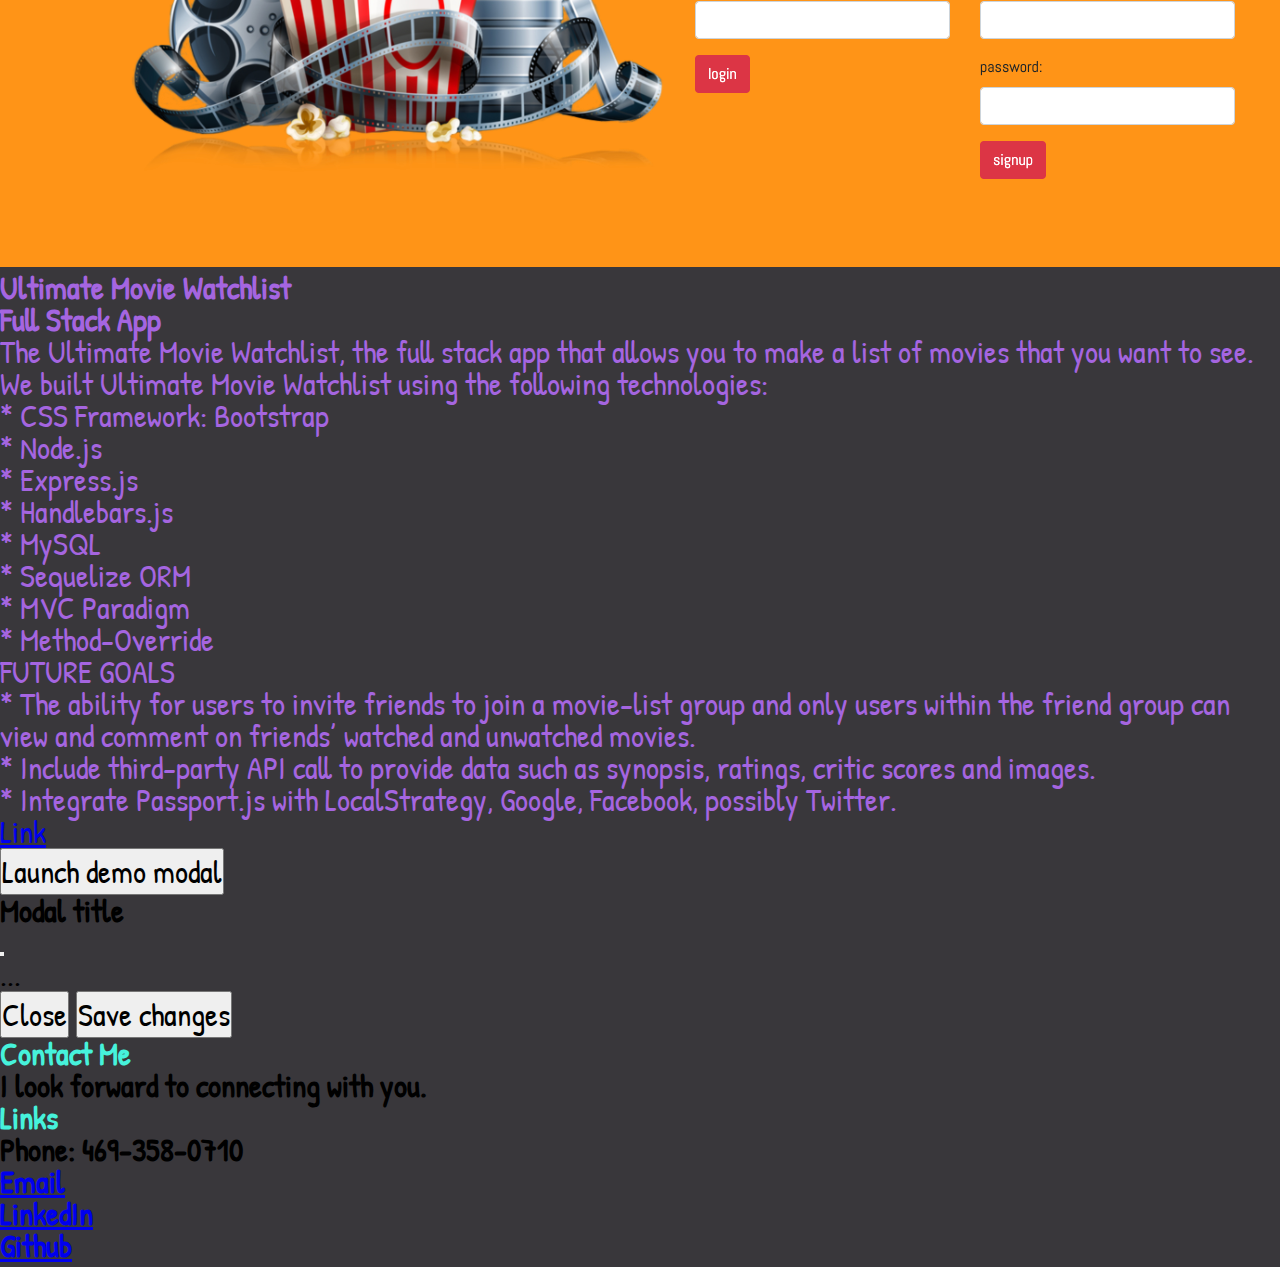
==== commit 642cda89: "work on project cards" ====
--- a/index.html
+++ b/index.html
@@ -28,7 +28,13 @@
   <!-- nav -->
   <ul class="nav nav-tabs nav-fill">
     <li class="nav-item">
-      <a class="nav-link active" aria-current="page" href="#home">Home</a>
+      <a class="nav-link" aria-current="page" href="#home">Home</a>
+    </li>
+    <li class="nav-item">
+      <a class="nav-link" href="#" work>My Work</a>
+    </li>
+    <li class="nav-item">
+      <a class="nav-link" href="#" about-me>About Me</a>
     </li>
     <li class="nav-item dropdown">
       <a class="nav-link dropdown-toggle" data-bs-toggle="dropdown" href="#" contact-me role="button" aria-expanded="false">Contact Me</a>
@@ -38,171 +44,235 @@
         <li><a class="dropdown-item" href="https://github.com/MichelleBerta?tab=repositories">Github</a></li>
       </ul>
     </li>
-    <li class="nav-item">
-      <a class="nav-link" href="#" work>My Work</a>
-    </li>
-    <li class="nav-item">
-      <a class="nav-link" href="#" about-me>About Me</a>
-    </li>
   </ul>
 
 
+
+
   <!-- intro images bts -->
-
-  <div class="container-fluid">
-    <!-- row 1 -->
-    <div class="row">
-      <div class="col-12 col-sm-12 col-md-12 col-lg-3">
-        <h1>Hi! <br />I'm Michelle<br /></h1>
-      </div>
-
-      <div class="col-12 col-sm-12 col-md-12 col-lg-9">
-        <h3 class="welcome">
-          Welcome to my workspace. <br />
-          This is where I like to make
-          creations that are fun and interactive.
-          Feel free to take a look around to get to know me a little better.
-        </h3>
-      </div>
-    </div>
-
-    <!-- row 2 -->
-    <div class="row">
-      <div class="col-12 col-sm-12 col-md-12 col-lg-3">
-        <img src="assets/images/headshot copy.jpg" class="img-fluid rounded-circle"
-        id="headshot" alt="headshot of Michelle in red dress" />
-      </div>
-
-      <div class="col-12 col-sm-12 col-md-12 col-lg-3">
-        <img class="img-fluid" id="left-books" src="assets/images/graphics/Books.svg" alt="bookshelf" />
-
-        <img class="img-fluid" id="magnifying-glass" src="assets/images/graphics/magnifying-glass.svg" alt="magnifying-glass" />
-      </div>
-
-      <div class="col-12 col-sm-12 col-md-12 col-lg-3">
-        <img class="img-fluid" id="Beethoven" src="assets/images/graphics/Ludwig-van-Beethoven.svg" alt="photo of Beethoven" />
-      </div>
-
-      <div class="col-12 col-sm-12 col-md-12 col-lg-3">
-        <img class="img-fluid" id="plant" src="assets/images/graphics/Potted-Grass.svg" alt="potted plant" />
-
-        <img class="img-fluid" id="left-books" src="assets/images/graphics/Books.svg" alt="bookshelf" />
-
-      </div>
-    </div>
-
-    <!-- row 3 -->
-    <div class="row">
-      <div class="col-12 col-sm-12 col-md-12 col-lg-3">
-        <P>FRONT END WEB DEVELOPER<br />
-          With a passion for learning</P>
-        <ul class="skills">SKILLS>
-          <li>HTML</li>
-          <li>CSS</li>
-          <li>JavaScript</li>
-          <li>NodeJS</li>
-          <li>MySQL</li>
-          <li>Github</li>
-          <li>JQuery</li>
-          <li>Bootstrap</li>
-          <li>Materialize</li>
-          <li>Handlebars</li>
-        </ul>
-      </div>
-      <div class="col-12 col-sm-12 col-md-12 col-lg-3">
-        <img class="img-fluid" id="lamp" src="assets/images/graphics/leglamp.svg" alt="leglamp glow of electric sex" />
-
-      </div>
-      <div class="col-12 col-sm-12 col-md-12 col-lg-3">
-        <img class="img-fluid" id="left-monitor" src="assets/images/graphics/monitor-left.svg" alt="monitor" />
-
-        <img class="img-fluid" id="mouse" src="assets/images/graphics/mouse.svg" alt="mouse" />
-
-        <img class="img-fluid" id="pug" src="assets/images/graphics/pug.svg" alt="pug" />
-      </div>
-
-      <div class="col-12 col-sm-12 col-md-12 col-lg-3">
-        <img class="img-fluid" id="right-monitor" src="assets/images/graphics/monitor-right.svg" alt="monitor" />
-
-      </div>
-    </div>
-  </div>
-
-
-
-  <!-- work -->
-
-  <div class="card mb-3">
-    <img src="..." class="card-img-top" alt="...">
-    <div class="card-body">
-      <h5 class="card-title">Card title</h5>
-      <p class="card-text">This is a wider card with supporting text below as a natural lead-in to additional content. This content is a little bit longer.</p>
-      <p class="card-text"><small class="text-muted">Last updated 3 mins ago</small></p>
-    </div>
-  </div>
-
-  <div class="card mb-3">
-    <img src="..." class="card-img-top" alt="...">
-    <div class="card-body">
-      <h5 class="card-title">Card title</h5>
-      <p class="card-text">This is a wider card with supporting text below as a natural lead-in to additional content. This content is a little bit longer.</p>
-      <p class="card-text"><small class="text-muted">Last updated 3 mins ago</small></p>
-    </div>
-  </div>
-
-  <div class="card mb-3">
-    <img src="..." class="card-img-top" alt="...">
-    <div class="card-body">
-      <h5 class="card-title">Card title</h5>
-      <p class="card-text">This is a wider card with supporting text below as a natural lead-in to additional content. This content is a little bit longer.</p>
-      <p class="card-text"><small class="text-muted">Last updated 3 mins ago</small></p>
-    </div>
-  </div>
-
-  <div class="card mb-3">
-    <img src="..." class="card-img-top" alt="...">
-    <div class="card-body">
-      <h5 class="card-title">Card title</h5>
-      <p class="card-text">This is a wider card with supporting text below as a natural lead-in to additional content. This content is a little bit longer.</p>
-      <p class="card-text"><small class="text-muted">Last updated 3 mins ago</small></p>
-    </div>
-  </div>
-
-  <div class="card mb-3">
-    <img src="..." class="card-img-top" alt="...">
-    <div class="card-body">
-      <h5 class="card-title">Card title</h5>
-      <p class="card-text">This is a wider card with supporting text below as a natural lead-in to additional content. This content is a little bit longer.</p>
-      <p class="card-text"><small class="text-muted">Last updated 3 mins ago</small></p>
-    </div>
-  </div>
-
-  <!-- About Me -->
-
-  <!-- Scrollable modal -->
-  <!-- Button trigger modal -->
-  <button type="button" class="btn btn-primary" data-bs-toggle="modal" data-bs-target="#exampleModal">
-    Launch demo modal
-  </button>
-
-  <!-- Modal -->
-  <div class="modal fade" id="exampleModal" tabindex="-1" aria-labelledby="exampleModalLabel" aria-hidden="true">
-    <div class="modal-dialog">
-      <div class="modal-content">
-        <div class="modal-header">
-          <h5 class="modal-title" id="exampleModalLabel">Modal title</h5>
-          <button type="button" class="btn-close" data-bs-dismiss="modal" aria-label="Close"></button>
-        </div>
-        <div class="modal-body">
-          ...
-        </div>
-        <div class="modal-footer">
-          <button type="button" class="btn btn-secondary" data-bs-dismiss="modal">Close</button>
-          <button type="button" class="btn btn-primary">Save changes</button>
-        </div>
-      </div>
-    </div>
-  </div>
+  <div class="jumbotron">
+    <div class="container-fluid">
+      <!-- row 1 -->
+      <div class="row">
+        <div class="col-12 col-sm-12 col-md-12 col-lg-4 welcome">
+          <h1>Hi! <br />I'm Michelle<br /></h1>
+        </div>
+
+        <div class="col-12 col-sm-12 col-md-12 col-lg-8">
+          <h3 class="welcome">
+            Welcome to my workspace. <br />
+            This is where I like to make
+            creations that are fun and interactive.
+            Feel free to take a look around to get to know me a little better.
+          </h3>
+        </div>
+      </div>
+
+      <!-- row 2 -->
+      <div class="row">
+        <div class="col-12 col-sm-12 col-md-12 col-lg-3">
+          <img src="assets/images/headshot copy.jpg" class="img-fluid rounded-circle" id="headshot" alt="headshot of Michelle in red dress" />
+        </div>
+        <div class="col-12 col-sm-12 col-md-12 col-lg-3">
+          <P class="skills">FRONT END WEB DEVELOPER<br />
+            With a passion for learning</P>
+          <ul class="skills">SKILLS
+            <li>HTML</li>
+            <li>CSS</li>
+            <li>JavaScript</li>
+            <li>NodeJS</li>
+            <li>MySQL</li>
+            <li>Github</li>
+            <li>JQuery</li>
+            <li>Bootstrap</li>
+            <li>Materialize</li>
+            <li>Handlebars</li>
+          </ul>
+        </div>
+
+        <div class="col-12 col-sm-12 col-md-12 col-lg-2">
+          <img class="img-fluid" id="left-books" src="assets/images/graphics/Books.svg" alt="bookshelf" />
+
+          <img class="img-fluid" id="magnifying-glass" src="assets/images/graphics/magnifying-glass.svg" alt="magnifying-glass" />
+        </div>
+
+        <div class="col-12 col-sm-12 col-md-12 col-lg-2">
+          <img class="img-fluid" id="Beethoven" src="assets/images/graphics/Ludwig-van-Beethoven.svg" alt="photo of Beethoven" />
+        </div>
+
+        <div class="col-12 col-sm-12 col-md-12 col-lg-2">
+          <img class="img-fluid" id="plant" src="assets/images/graphics/Potted-Grass.svg" alt="potted plant" />
+
+          <img class="img-fluid" id="right-books" src="assets/images/graphics/Books.svg" alt="bookshelf" />
+
+        </div>
+      </div>
+
+      <!-- row 3 -->
+      <div class="row">
+        <div class="col-12 col-sm-12 col-md-12 col-lg-3"></div>
+        <div class="col-12 col-sm-12 col-md-12 col-lg-2">
+          <img class="img-fluid" id="lamp" src="assets/images/graphics/leglamp.svg" alt="leglamp glow of electric sex" />
+        </div>
+
+        <div class="col-12 col-sm-12 col-md-12 col-lg-2">
+          <img class="img-fluid" id="left-monitor" src="assets/images/graphics/monitor-left.svg" alt="monitor" />
+
+          <div class="col-12 col-sm-12 col-md-12 col-lg-1"></div>
+          <img class="img-fluid" id="mouse" src="assets/images/graphics/mouse.svg" alt="mouse" />
+        </div>
+
+        <div class="col-12 col-sm-12 col-md-12 col-lg-2">
+          <img class="img-fluid" id="right-monitor" src="assets/images/graphics/monitor-right.svg" alt="monitor" />
+        </div>
+        <!-- row 4 -->
+        <div class="row">
+          <div class="col-12 col-sm-12 col-md-12 col-lg-12">
+            <img class="img-fluid" id="pug" src="assets/images/graphics/pug.svg" alt="pug" />
+          </div>
+        </div>
+
+      </div>
+    </div>
+
+
+
+
+
+
+    <!-- work -->
+    <div class="col-12 col-sm-12 col-md-12 col-lg-21">
+      <h3 id="section-title">Take a Look at My Work</h3>
+    </div>
+    <!-- quiz -->
+    <div class="row row-cols-1 row-cols-md-2 g-4">
+      <div class="col">
+        <div class="card h-100">
+          <img src="assets/images/coding-quiz.png" class="card-img-top" alt="quiz with mulitple choice answers">
+          <div class="card-body">
+            <h5 class="card-title">Coding Quiz<br />
+              Front End DOM Manipulation</h5>
+            <p class="card-text">This online coding quiz was built by manipulating the DOM. The user answers a series of multiple choice questions. If a wrong answer is given time is deducted from the
+              amount of time remaining. At the end of the quiz the user’s final
+              time/score and initials are logged. Participants are ranked
+              according to their score. This project utilized and increased
+              my knowledge of: event listeners, timers/intervals and
+              interval clears, text content, local storage, and query
+              selectors.</p>
+          </div>
+          <a class="btn btn-primary" href="#" role="button">Link</a>
+        </div>
+      </div>
+
+      <!-- weather -->
+      <div class="col">
+        <div class="card h-100">
+          <img src="assets/images/weather-dashboard-screenshot.png" class="card-img-top" alt="display of current weather and forecast">
+          <div class="card-body">
+            <h5 class="card-title">Weather Dashboard<br />
+              Front End with API Call</h5>
+            <p class="card-text">This front end weather dashboard runs in the browser and features
+              dynamically updated HTML and CSS. It uses an API call to retrieve current weather information.<br />
+              This project increased my understanding of ......</p>
+          </div>
+          <a class="btn btn-primary" href="#" role="button">Link</a>
+        </div>
+      </div>
+
+      <!-- scheduler -->
+      <div class="col">
+        <div class="card">
+          <img src="assets/images/work-day-scheduler.gif" class="card-img-top" alt="calendar with to do list">
+          <div class="card-body">
+            <h5 class="card-title">Work Day Scheduler<br />
+              Front End AP using JQuery</h5>
+            <p class="card-text">This simple calendar application allows a user to save
+              events for each hour of the day by modifying starter code.
+              The app runs in the browser and features dynamically updated
+              HTML and CSS powered by jQuery.</p>
+          </div>
+          <a class="btn btn-primary" href="#" role="button">Link</a>
+        </div>
+      </div>
+
+
+      <!-- password -->
+      <div class="col">
+        <div class="card">
+          <img src="assets/images/password-generator.png" class="card-img-top" alt="button to generate a password">
+          <div class="card-body">
+            <h5 class="card-title">Password Generator<br />
+              Front End App</h5>
+            <p class="card-text">This application is a random password generator. Using
+              prompts the generator asks the user five
+              questions about the characters to be included.</p>
+          </div>
+          <a class="btn btn-primary" href="#" role="button">Link</a>
+        </div>
+      </div>
+
+      <!-- watchlist -->
+
+      <div class="col">
+        <div class="card">
+          <img src="assets/images/ultimate-movie-watchlist.png" class="card-img-top" alt="yellow background with movie popcorn surrounded by movie reel and film">
+          <div class="card-body">
+            <h5 class="card-title">Ultimate Movie Watchlist<br />
+              Full Stack App</h5>
+            <p class="card-text"> The Ultimate Movie Watchlist, the full stack app that allows you to make a list of movies that you want to see. <br />
+              We built Ultimate Movie Watchlist using the following technologies:<br />
+              * CSS Framework: Bootstrap<br />
+              * Node.js<br />
+              * Express.js<br />
+              * Handlebars.js<br />
+              * MySQL<br />
+              * Sequelize ORM<br />
+              * MVC Paradigm<br />
+              * Method-Override <br />
+              FUTURE GOALS<br />
+              * The ability for users to invite friends to join a movie-list group and only users within the friend group can view and comment on friends’ watched and unwatched movies.<br />
+              * Include third-party API call to provide data such as synopsis, ratings, critic scores and images.<br />
+              * Integrate Passport.js with LocalStrategy, Google, Facebook, possibly Twitter.<br /></p>
+          </div>
+          <a class="btn btn-primary" href="#" role="button">Link</a>
+        </div>
+      </div>
+
+
+
+
+
+    </div>
+
+
+
+
+    <!-- About Me -->
+
+    <!-- Scrollable modal -->
+    <!-- Button trigger modal -->
+    <button type="button" class="btn btn-primary" data-bs-toggle="modal" data-bs-target="#exampleModal">
+      Launch demo modal
+    </button>
+
+    <!-- Modal -->
+    <div class="modal fade" id="exampleModal" tabindex="-1" aria-labelledby="exampleModalLabel" aria-hidden="true">
+      <div class="modal-dialog">
+        <div class="modal-content">
+          <div class="modal-header">
+            <h5 class="modal-title" id="exampleModalLabel">Modal title</h5>
+            <button type="button" class="btn-close" data-bs-dismiss="modal" aria-label="Close"></button>
+          </div>
+          <div class="modal-body">
+            ...
+          </div>
+          <div class="modal-footer">
+            <button type="button" class="btn btn-secondary" data-bs-dismiss="modal">Close</button>
+            <button type="button" class="btn btn-primary">Save changes</button>
+          </div>
+        </div>
+      </div>
+    </div>
 
   </div>
 
--- a/style.css
+++ b/style.css
@@ -1,88 +1,133 @@
 * {
-    font-family: "Patrick Hand", cursive;
-    --purple: #a565e0;
-    --charcoal: #39373b;
-    --mint: #46f2db;
-    --light: #f8f9fa;
-    --pink: #f1d4f1;
-    --yellow: #f5f3bf;
-  }
-  
-  body {
-    background-color: var(--pink);
-  }
-  
-  .nav {
-      background-color: var(--purple);
-      color: var(--light);
-  }
+  font-family: "Patrick Hand", cursive;
+  --purple: #a565e0;
+  --charcoal: #39373b;
+  --mint: #46f2db;
+  --light: #f8f9fa;
+  --pink: #f1d4f1;
+  --yellow: #f5f3bf;
+}
 
-  .active {
-      background-color: var(--mint);
-  }
+body {
+  background-color: var(--charcoal);
+  font-size: 2rem;
+}
 
+.nav {
+  background-color: var(--charcoal);
+}
+
+.nav-link {
+  color: var(--mint);
+}
+
+.active {
+  background-color: var(--mint);
+  font-size: 2rem;
+}
+
+h1::before {
+  content: " 👋 ";
+}
+
+h1 {
+  transform: rotate(-8deg);
+  font-family: "Pacifico", cursive;
+  color: var(--mint);
+  margin-top: 4%;
+  font-size: 2rem;
+  margin-left: 48%;
+}
+
+h3 {
+  color: var(--mint);
+  font-size: 2rem;
+}
+
+.skills {
+  color: var(--mint);
+  font-size: 2rem;
+  margin-top: 14%;
+  margin-left: -45%;
+}
+
+.card,
+.h-100 {
+  color: var(--purple)
+}
 
 /* Row 1 of workspace images */
 #left-books {
-    max-width: 13%;
-    margin-top: 5%;
-    margin-left: -40%;
-  }
-  
-  #magnifying-glass {
-    max-width: 35%;
-    margin-left: 62%;
-    margin-top: -43%;
-  }
-  
-  #Beethoven {
-    max-width: 50%;
-    margin-left: 14%;
-    margin-top: 0%;
-  }
-  
-  #plant {
-    max-width: 38%;
-    margin-bottom: -17%;
-  }
-  
-  #right-books {
-    max-width: 24%;
-    margin-left: 72%;
-    margin-top: -147%;
-  }
-  
-  /* Row 2 of workspace images */
-  #left-monitor {
-    max-width: 83%;
-    margin-top: 23%;
-  }
-  
-  #right-monitor {
-    max-width: 83%;
-    margin-top: 24%;
-    margin-right: 10%;
-  }
-  
-  #mouse {
-    max-width: 11%;
-  }
-  
-  /* Row 3 of workspace images */
-  #pug {
-    max-width: 50%;
-    margin-top: 30%;
-  }
-  
-  
-  #headshot {
-    display: block;
-    max-width: 50%;
-  }
+  max-width: 45%;
+  margin-left: -35%;
+}
 
-  /* DARK MODE */
+#magnifying-glass {
+  max-width: 16%;
+  margin-left: -14%;
+  margin-top: 7%;
+}
+
+#Beethoven {
+  max-width: 41%;
+  margin-left: -50%;
+}
+
+#plant {
+  max-width: 28%;
+  margin-left: -47%;
+}
+
+#right-books {
+  max-width: 45%;
+  margin-left: -11%;
+}
+
+/* Row 2 of workspace images */
+
+#lamp {
+  max-width: 50%;
+  margin-top: -129%;
+  margin-left: 50%;
+}
+
+#left-monitor {
+  max-width: 69%;
+  margin-top: -101%;
+  margin-left: 30%;
+}
+
+#right-monitor {
+  max-width: 69%;
+  margin-top: -96%;
+  margin-left: 30%;
+}
+
+.img-fluid {
+  max-width: 100%;
+  height: auto;
+}
+
+#mouse {
+  max-width: 11%;
+  margin-top: -60%;
+  margin-left: 88%;
+}
+
+/* Row 3 of workspace images */
+#pug {
+  max-width: 7%;
+  margin-left: 90%;
+}
+
+#headshot {
+  display: block;
+  max-width: 50%;
+}
+
+/* DARK MODE */
 .dark {
-    background-color: var(--charcoal);
+  background-color: var(--charcoal);
 }
 
 .dark h1,
@@ -90,4 +135,4 @@
 .dark .card,
 .dark .card-title {
   color: var(--mint);
-}+}
